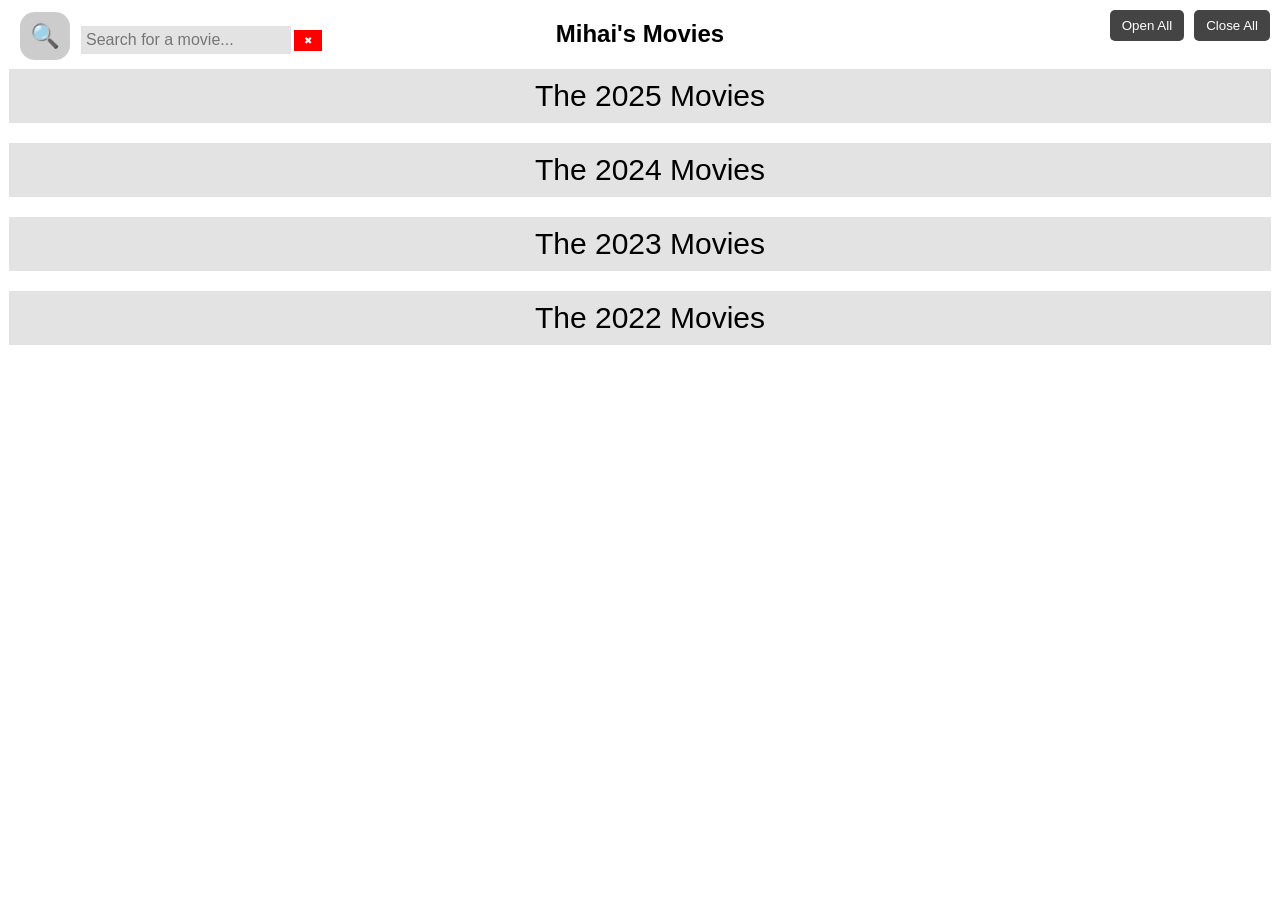
==== index.html @ 3568ea51 "Add files via upload" ====
<!DOCTYPE html>
<html lang="en">
<head>
    <meta name="viewport" content="width=device-width, initial-scale=1.0">
    <title>Mihai's Movies</title>
    <link rel="stylesheet" href="index.css">
    <script defer src="index.js"></script>
    <link rel="stylesheet" href="https://unpkg.com/aos@next/dist/aos.css"/>
</head>

<body>
    <!-- Search Button -->
    <button id="search-btn" class="search-button">🔍</button>

    <!-- Search Bar -->
    <div id="search-container" class="search-container">
        <input type="text" id="search-input" placeholder="Search for a movie...">
        <button id="close-btn">✖</button>
    </div>

    <!-- Open/Close All Buttons -->
    <div class="toggle-buttons">
        <button id="open-all">Open All</button>
        <button id="close-all">Close All</button>
    </div>

    <div class="title">
        <h2>Mihai's Movies</h2>
    </div>

    <div class="movie-list">
        <div class="movie m-25">
            <input type="checkbox" id="trigger-25"/>
            <label for="trigger-25" class="grow">The 2025 Movies</label>
            <div>
                <p>Back in Action</p>
                <p>Captain America: Brave New World</p>
                <p>Flight Risk</p>
            </div>
        </div>

        <br>

        <div class="movie m-24">
            <input type="checkbox" id="trigger-24"/>
            <label for="trigger-24" class="grow">The 2024 Movies</label>
            <div>
                <p>Arthur the King</p>
                <p>Bad Boys: Ride or Die</p>
                <p>Deadpool & Wolverine</p>
                <p>Despicable Me 4</p>
                <p>Family Pack</p>
                <p>Ghostbusters: Frozen Empire</p>
                <p>Godzilla x Kong: The New Empire</p>
                <p>IF</p>
                <p>Inside Out 2</p>
                <p>Jackpot</p>
                <p>Kung Fu Panda 4</p>
                <p>Late Night with the Devil</p>
                <p>Lift</p>
                <p>Madame Web</p>
                <p>Miraculous: London, At The Edge Of Time</p>
                <p>Red One</p>
                <p>Ricky Stanicky</p>
                <p>Sonic the Hedgehog 3</p>
                <p>The Beekeeper</p>
                <p>The Union</p>
                <p>The Wild Robot</p>
                <p>Twister</p>
                <p>Under Paris</p>
                <p>Venom: The Last Dance</p>
                <p>Uglies</p>
                <p>Love, Divided</p>
            </div>
        </div>

        <br>

        <div class="movie m-23">
            <input type="checkbox" id="trigger-23"/>
            <label for="trigger-23" class="grow">The 2023 Movies</label>
            <div>
                <p>Ant-Man and the Wasp: Quantumania</p>
                <p>Aquaman and the Lost Kingdom</p>
                <p>Blue Beetle</p>
                <p>Elemental</p>
                <p>Fast X</p>
                <p>Freelance</p>
                <p>Gran Turismo</p>
                <p>Guardians of the Galaxy Vol. 3</p>
                <p>Meg 2: The Trench</p>
                <p>Miraculous: Paris, Tales of Shadybug and Claw Noir</p>
                <p>Murder Mystery 2</p>
                <p>No Hard Feelings</p>
                <p>Operation Fortune: Ruse de Guerre</p>
                <p>Scream VI</p>
                <p>Shazam! Fury of the Gods</p>
                <p>Spider-Man: Across the Spider-Verse</p>
                <p>The Family Plan</p>
                <p>The Flash</p>
                <p>The Marvels</p>
                <p>Wonka</p>
                <p>Paradise</p>
                <p>Old Dads</p>
                <p>Family Switch</p>
            </div>
        </div>

        <br>

        <div class="movie m-22">
            <input type="checkbox" id="trigger-22"/>
            <label for="trigger-22" class="grow">The 2022 Movies</label>
            <div>
                <p>Avatar: The Way of Water</p>
                <p>Black Adam</p>
                <p>Black Panther: Wakanda Forever</p>
                <p>DC League of Super-Pets</p>
                <p>Doctor Strange in the Multiverse of Madness</p>
                <p>Ghostbusters: Afterlife</p>
                <p>Lamborghini: The Man Behind the Legend</p>
                <p>Minions: The Rise of Gru</p>
                <p>Moonfall</p>
                <p>Morbius</p>
                <p>Puss in Boots: The Last Wish</p>
                <p>Sonic the Hedgehog 2</p>
                <p>The Adam Project</p>
                <p>The Bad Guys</p>
                <p>The Batman</p>
                <p>The Menu</p>
                <p>Thor: Love and Thunder</p>
                <p>Uncharted</p>
                <p>The Gray Man</p>
                <p>Me Time</p>
            </div>
        </div>

    </div>    
</body>
</html>
---- index.css ----
/* Background */
body {
  background-image: url('2026-Aston-Martin-Vantage-Roadster-005-1080.jpg');
  background-size: cover;
  font-family: Arial, sans-serif;
}

/* Search Button */
.search-button {
  position: fixed;
  top: 12px;
  left: 20px;
  background-color: rgba(0, 0, 0, 0.2);
  color: white;
  border: none;
  padding: 10px;
  cursor: pointer;
  font-size: 24px;
  border-radius: 30%;
  transition: transform 0.2s ease-in-out;
  z-index: 1000; /* Keep it in front */
}

.search-button:hover {
  background-color: rgba(0, 0, 0, 0.9);
  transform: scale(1.1);
}

.search-button:active {
  transform: scale(0.95);
}

/* Search Bar */
.search-container {
  position: fixed;
  top: 15px;
  left: 70px;
  display: none;
  padding: 10px;
  border-radius: 5px;
  background-color: rgba(0, 0, 0, 0.0); /* Black background */
  display: flex;
  align-items: center;
  z-index: 1000; /* Ensure it stays in front */
}

.search-container input {
  padding: 5px;
  width: 200px;
  font-size: 16px;
  border: 1px solid white;
  background: rgba(0, 0, 0, 0.11);
  color: white;
  outline: none;
}

.search-container button {
  background: red;
  color: white;
  border: none;
  cursor: pointer;
  font-size: 10px;
  padding: 5px 10px;
  margin-left: 2px; /* Adds space between input and button */
  transition: transform 0.2s ease-in-out;
}

.search-container button:hover {
  background: darkred;
  transform: scale(1.1);
}

/* Open/Close All Buttons */
.toggle-buttons {
  position: fixed;
  top: 10px;   /* Move buttons to the top */
  right: 10px; /* Move buttons to the right */
  display: flex;
  gap: 10px;
  z-index: 1000; /* Keep it in front */
}

.toggle-buttons button {
  background-color: #444;
  color: white;
  border: none;
  padding: 8px 12px;
  cursor: pointer;
  border-radius: 5px;
  transition: transform 0.2s ease-in-out, background-color 0.2s;
}

.toggle-buttons button:hover {
  background-color: #666;
  transform: scale(1.1);
}

.toggle-buttons button:active {
  transform: scale(0.95);
}

/* Growth effect for labels */
label {
  transition: transform 0.2s ease-in-out;
}

label:hover {
  transform: scale(1.1);
}

label:active {
  transform: scale(0.95);
}

/* Hide movies that don’t match search */
.hidden {
  display: none;
}

/* Movie Title */
.title {
  justify-content: center;
  align-items: center;
  text-align: center;
}

/* Movie Sections */
.m-25,
.m-24,
.m-23,
.m-22 {
  border: 1px solid transparent;
}

.m-25 input,
.m-24 input,
.m-23 input,
.m-22 input {
  display: none;
}

.m-25 label,
.m-24 label,
.m-23 label,
.m-22 label {
  font-size: 30px;
  text-align: center;
  align-items: center;
  background-color: rgba(0, 0, 0, 0.11);
  display: block;
  cursor: pointer;
  padding: 10px 10px 10px 30px;
  position: relative;
  user-select: none;
  transition: background-color 0.2s ease;
}

.m-25 label:hover,
.m-24 label:hover,
.m-23 label:hover,
.m-22 label:hover {
  background-color: rgba(0, 0, 0, 0.3);
}

.m-25 div,
.m-24 div,
.m-23 div,
.m-22 div {
  font-size: 25px;
  height: 0;
  text-align: center;
  align-items: center;
  overflow: hidden;
  color: white;
  backdrop-filter: blur(3px);
  opacity: 0;
  transition: opacity 0.3s, height 0.3s ease;
}

.m-25 input:checked ~ div,
.m-24 input:checked ~ div,
.m-23 input:checked ~ div,
.m-22 input:checked ~ div {
  padding: 10px;
  opacity: 1;
  height: auto;
}

/* To avoid text selection interference */
label {
  user-select: auto;
}
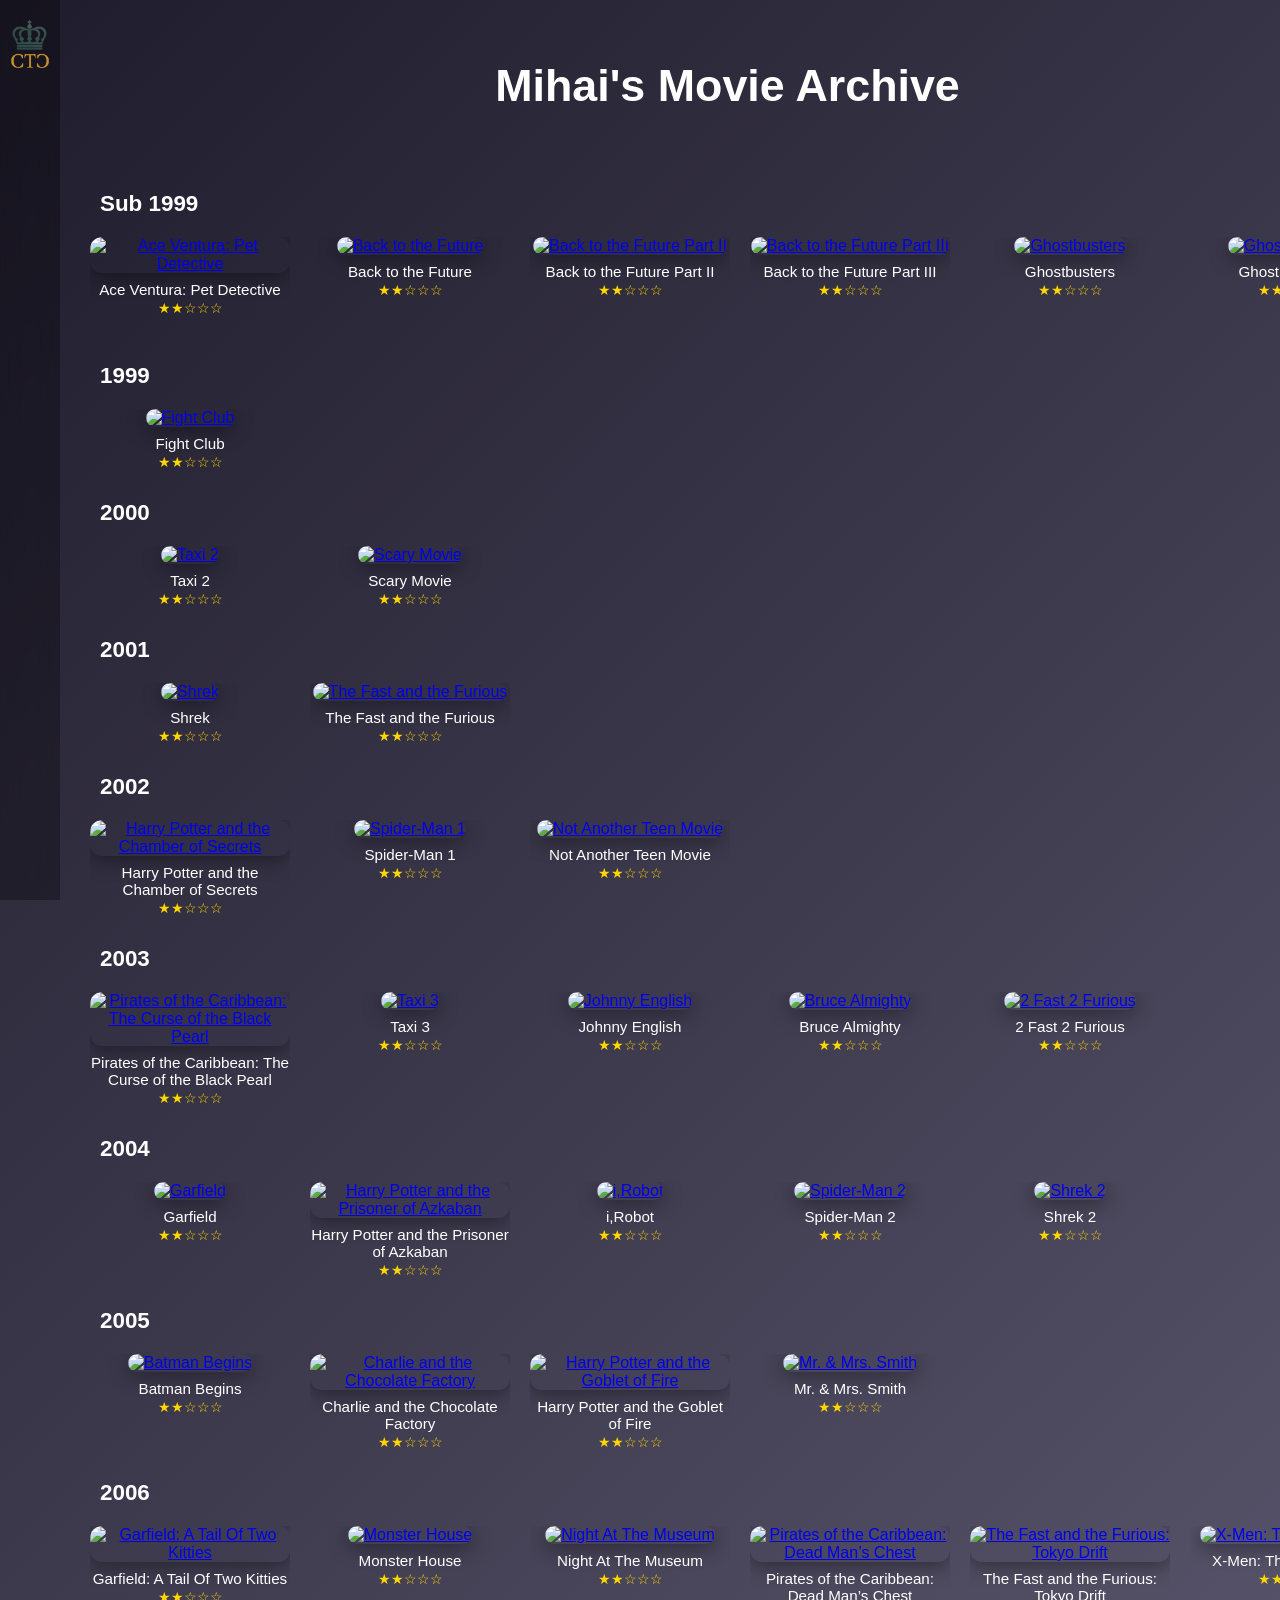
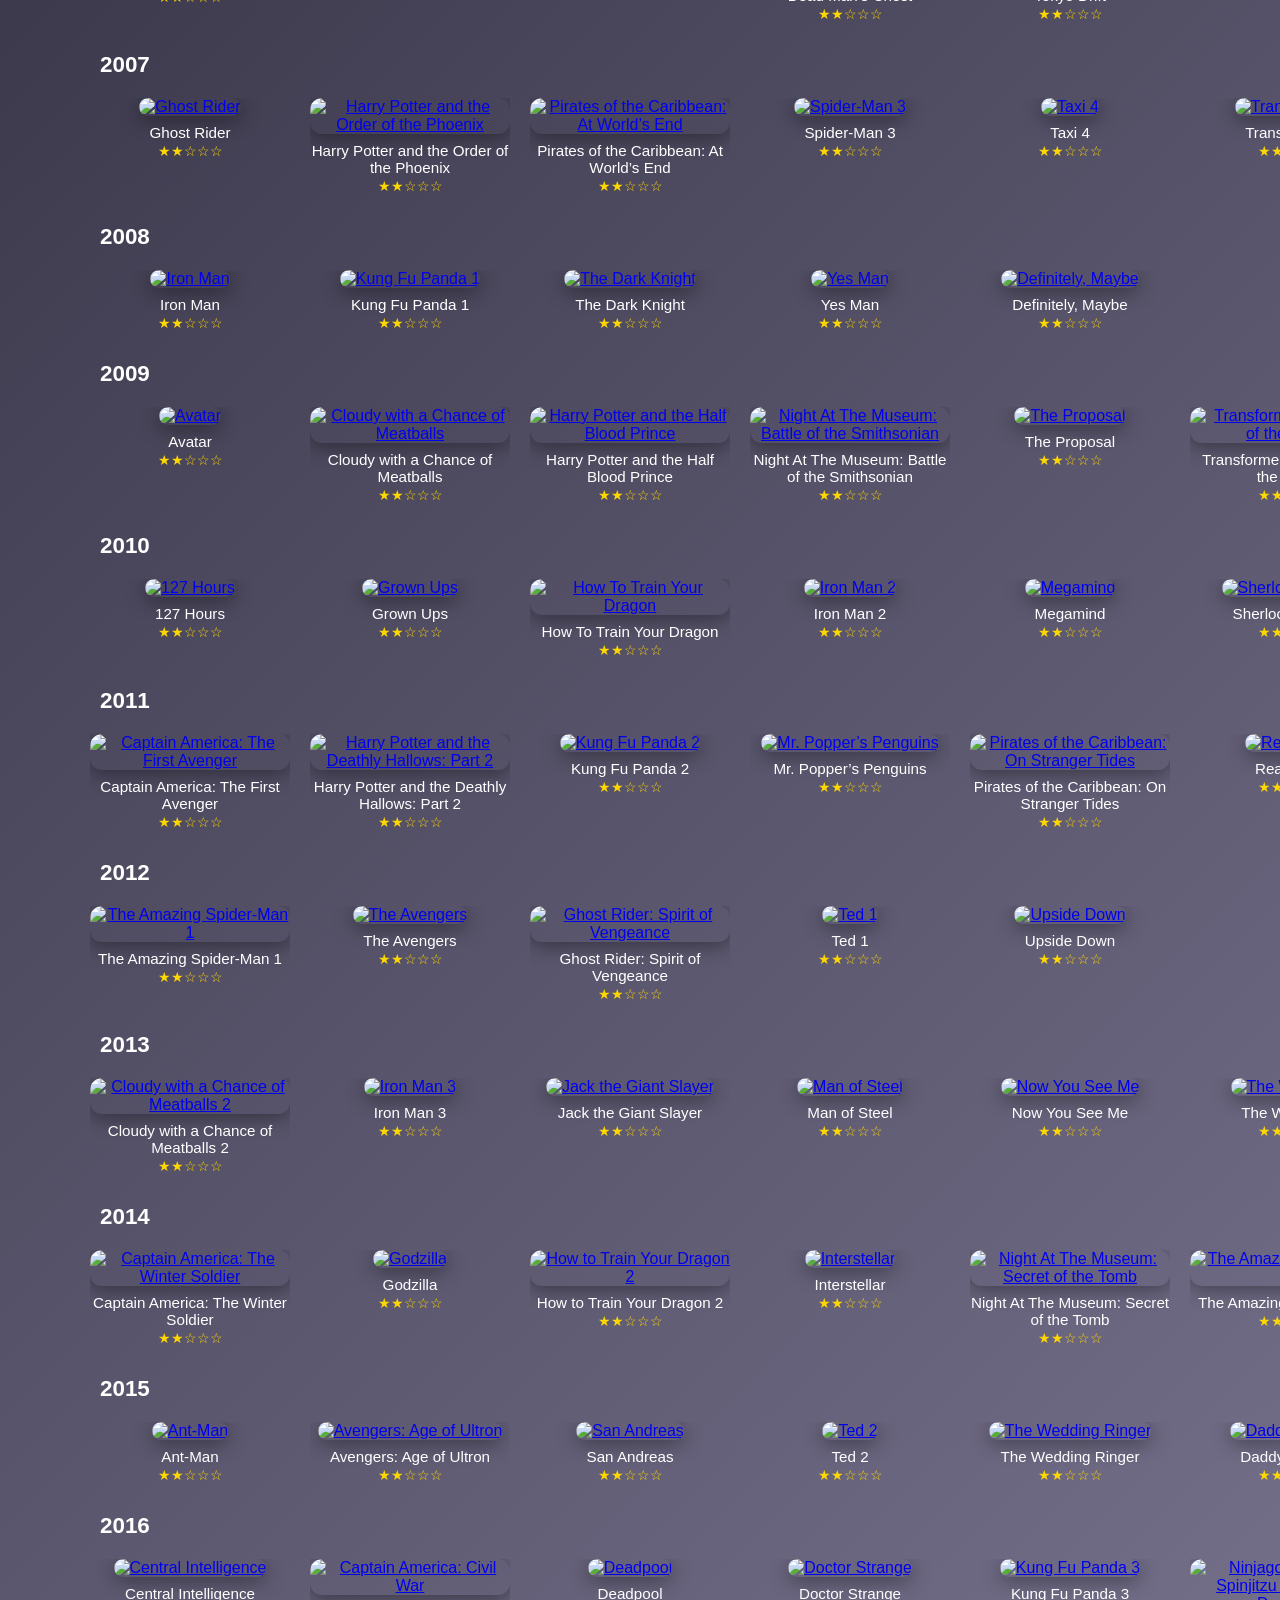
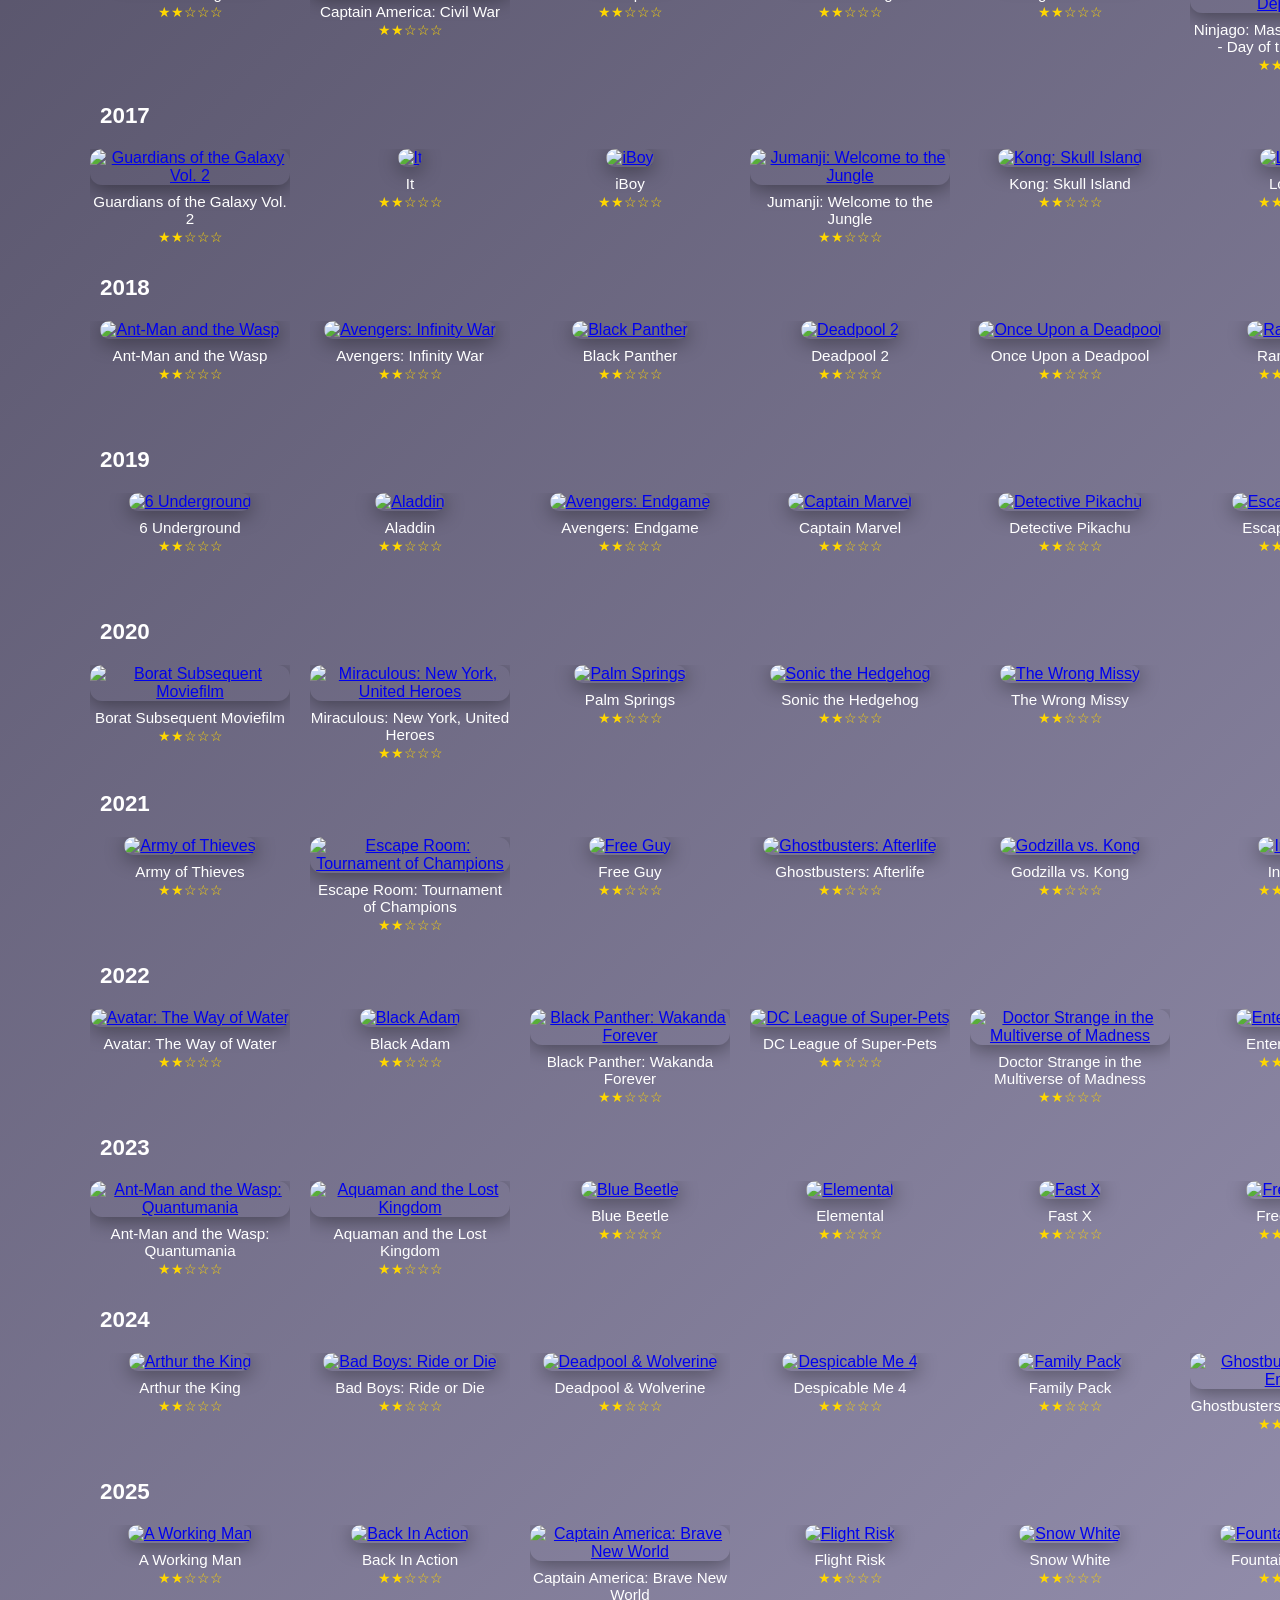
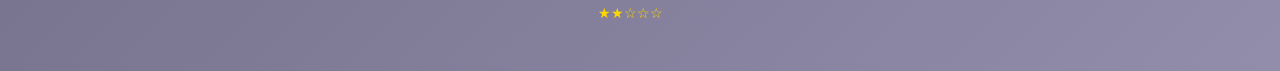
==== commit b6ac8278: "Add files via upload" ====
--- a/index.html
+++ b/index.html
@@ -1,140 +1,2279 @@
 <!DOCTYPE html>
 <html lang="en">
 <head>
-    <meta name="viewport" content="width=device-width, initial-scale=1.0">
-    <title>Mihai's Movies</title>
-    <link rel="stylesheet" href="index.css">
-    <script defer src="index.js"></script>
-    <link rel="stylesheet" href="https://unpkg.com/aos@next/dist/aos.css"/>
+  <meta charset="UTF-8" />
+  <meta name="viewport" content="width=device-width, initial-scale=1.0"/>
+  <title>Mihai's Movie Archive</title>
+
+  <!-- Styles & favicon -->
+  <link rel="stylesheet" href="index.css">
+  <link rel="icon" href="POSTERS/logo.png">
+
+  <!-- Ionicons -->
+  <script type="module" src="https://unpkg.com/ionicons@7.1.0/dist/ionicons/ionicons.esm.js"></script>
+  <script nomodule     src="https://unpkg.com/ionicons@7.1.0/dist/ionicons/ionicons.js"></script>
 </head>
-
 <body>
-    <!-- Search Button -->
-    <button id="search-btn" class="search-button">🔍</button>
-
-    <!-- Search Bar -->
-    <div id="search-container" class="search-container">
-        <input type="text" id="search-input" placeholder="Search for a movie...">
-        <button id="close-btn">✖</button>
-    </div>
-
-    <!-- Open/Close All Buttons -->
-    <div class="toggle-buttons">
-        <button id="open-all">Open All</button>
-        <button id="close-all">Close All</button>
-    </div>
-
-    <div class="title">
-        <h2>Mihai's Movies</h2>
-    </div>
-
-    <div class="movie-list">
-        <div class="movie m-25">
-            <input type="checkbox" id="trigger-25"/>
-            <label for="trigger-25" class="grow">The 2025 Movies</label>
-            <div>
-                <p>Back in Action</p>
-                <p>Captain America: Brave New World</p>
-                <p>Flight Risk</p>
-            </div>
-        </div>
-
-        <br>
-
-        <div class="movie m-24">
-            <input type="checkbox" id="trigger-24"/>
-            <label for="trigger-24" class="grow">The 2024 Movies</label>
-            <div>
-                <p>Arthur the King</p>
-                <p>Bad Boys: Ride or Die</p>
-                <p>Deadpool & Wolverine</p>
-                <p>Despicable Me 4</p>
-                <p>Family Pack</p>
-                <p>Ghostbusters: Frozen Empire</p>
-                <p>Godzilla x Kong: The New Empire</p>
-                <p>IF</p>
-                <p>Inside Out 2</p>
-                <p>Jackpot</p>
-                <p>Kung Fu Panda 4</p>
-                <p>Late Night with the Devil</p>
-                <p>Lift</p>
-                <p>Madame Web</p>
-                <p>Miraculous: London, At The Edge Of Time</p>
-                <p>Red One</p>
-                <p>Ricky Stanicky</p>
-                <p>Sonic the Hedgehog 3</p>
-                <p>The Beekeeper</p>
-                <p>The Union</p>
-                <p>The Wild Robot</p>
-                <p>Twister</p>
-                <p>Under Paris</p>
-                <p>Venom: The Last Dance</p>
-                <p>Uglies</p>
-                <p>Love, Divided</p>
-            </div>
-        </div>
-
-        <br>
-
-        <div class="movie m-23">
-            <input type="checkbox" id="trigger-23"/>
-            <label for="trigger-23" class="grow">The 2023 Movies</label>
-            <div>
-                <p>Ant-Man and the Wasp: Quantumania</p>
-                <p>Aquaman and the Lost Kingdom</p>
-                <p>Blue Beetle</p>
-                <p>Elemental</p>
-                <p>Fast X</p>
-                <p>Freelance</p>
-                <p>Gran Turismo</p>
-                <p>Guardians of the Galaxy Vol. 3</p>
-                <p>Meg 2: The Trench</p>
-                <p>Miraculous: Paris, Tales of Shadybug and Claw Noir</p>
-                <p>Murder Mystery 2</p>
-                <p>No Hard Feelings</p>
-                <p>Operation Fortune: Ruse de Guerre</p>
-                <p>Scream VI</p>
-                <p>Shazam! Fury of the Gods</p>
-                <p>Spider-Man: Across the Spider-Verse</p>
-                <p>The Family Plan</p>
-                <p>The Flash</p>
-                <p>The Marvels</p>
-                <p>Wonka</p>
-                <p>Paradise</p>
-                <p>Old Dads</p>
-                <p>Family Switch</p>
-            </div>
-        </div>
-
-        <br>
-
-        <div class="movie m-22">
-            <input type="checkbox" id="trigger-22"/>
-            <label for="trigger-22" class="grow">The 2022 Movies</label>
-            <div>
-                <p>Avatar: The Way of Water</p>
-                <p>Black Adam</p>
-                <p>Black Panther: Wakanda Forever</p>
-                <p>DC League of Super-Pets</p>
-                <p>Doctor Strange in the Multiverse of Madness</p>
-                <p>Ghostbusters: Afterlife</p>
-                <p>Lamborghini: The Man Behind the Legend</p>
-                <p>Minions: The Rise of Gru</p>
-                <p>Moonfall</p>
-                <p>Morbius</p>
-                <p>Puss in Boots: The Last Wish</p>
-                <p>Sonic the Hedgehog 2</p>
-                <p>The Adam Project</p>
-                <p>The Bad Guys</p>
-                <p>The Batman</p>
-                <p>The Menu</p>
-                <p>Thor: Love and Thunder</p>
-                <p>Uncharted</p>
-                <p>The Gray Man</p>
-                <p>Me Time</p>
-            </div>
-        </div>
-
-    </div>    
+
+  <!-- ===== FIXED SIDEBAR ===== -->
+  <div class="sidebar">
+    <img class="logo" src="CTC-logo.png" alt="Home" onclick="goHome()">
+
+    <ion-icon class="search-icon"
+              name="search-outline"></ion-icon>
+
+    <!-- pushes theme-toggle to bottom -->
+    <div class="sidebar-spacer"></div>
+
+    <ion-icon class="theme-toggle"
+              name="sunny-outline"   
+              onclick="toggleTheme()"></ion-icon>
+  </div>
+
+  <!-- ===== SEARCH (fixed beside sidebar) ===== -->
+  <div id="searchWrapper">
+    <input id="searchBar"
+           type="text"
+           placeholder="Search a movie…"
+           autocomplete="off">
+  </div>
+
+  <!-- ===== MAIN CONTENT ===== -->
+  <div class="container">
+
+    <h1>Mihai's Movie Archive</h1>
+
+    <!-- search results header & row are injected by JS -->
+
+        <!-- === Before 1999 === -->
+    <section class="year-row">
+        <h2>Sub 1999</h2>
+            <div class="movie-scroll">
+                <div class="movie-card" data-rating="2">
+                    <a href="MOVIES/AceVenturaPetDetective.html">
+                        <img class="poster" src="POSTERS/Ace Ventura Pet Detective.JPG" alt="Ace Ventura: Pet Detective">
+                    </a>
+                    <p class="movie-title">Ace Ventura: Pet Detective</p>
+                </div>
+
+                 <div class="movie-card" data-rating="2">
+                    <a href="MOVIES/Back to the Future.html">
+                        <img class="poster" src="POSTERS/Back to the Future.JPG" alt="Back to the Future">
+                    </a>
+                    <p class="movie-title">Back to the Future</p>
+                </div>
+
+                <div class="movie-card" data-rating="2">
+                    <a href="MOVIES/Back to the Future Part II.html">
+                        <img class="poster" src="POSTERS/Back to the Future Part II.JPG" alt="Back to the Future Part II">
+                    </a>
+                    <p class="movie-title">Back to the Future Part II</p>
+                </div>
+
+                <div class="movie-card" data-rating="2">
+                    <a href="MOVIES/Back to the Future Part III.html">
+                        <img class="poster" src="POSTERS/Back to the Future Part III.JPG" alt="Back to the Future Part III">
+                    </a>
+                    <p class="movie-title">Back to the Future Part III</p>
+                </div>
+
+                <div class="movie-card" data-rating="2">
+                    <a href="MOVIES/Ghostbusters.html">
+                        <img class="poster" src="POSTERS/Ghostbusters.JPG" alt="Ghostbusters">
+                    </a>
+                    <p class="movie-title">Ghostbusters</p>
+                </div>
+
+                <div class="movie-card" data-rating="2">
+                    <a href="MOVIES/Ghostbusters II.html">
+                        <img class="poster" src="POSTERS/Ghostbusters II.JPG" alt="Ghostbusters II">
+                    </a>
+                    <p class="movie-title">Ghostbusters II</p>
+                </div>
+
+                <div class="movie-card" data-rating="2">
+                    <a href="MOVIES/Home Alone.html">
+                        <img class="poster" src="POSTERS/Home Alone.JPG" alt="Home Alone">
+                    </a>
+                    <p class="movie-title">Home Alone</p>
+                </div>
+
+                <div class="movie-card" data-rating="2">
+                    <a href="MOVIES/Home Alone 2: Lost in New York.html">
+                        <img class="poster" src="POSTERS/Home Alone 2 Lost in New York.JPG" alt="Home Alone 2: Lost in New York">
+                    </a>
+                    <p class="movie-title">Home Alone 2: Lost in New York</p>
+                </div>
+
+                <div class="movie-card" data-rating="2">
+                    <a href="MOVIES/Independence Day.html">
+                        <img class="poster" src="POSTERS/Independence Day.JPG" alt="Independence Day">
+                    </a>
+                    <p class="movie-title">Independence Day</p>
+                </div>
+
+                <div class="movie-card" data-rating="2">
+                    <a href="MOVIES/Liar Liar.html">
+                        <img class="poster" src="POSTERS/Liar Liar.JPG" alt="Liar Liar">
+                    </a>
+                    <p class="movie-title">Liar Liar</p>
+                </div>
+
+                <div class="movie-card" data-rating="2">
+                    <a href="MOVIES/Men In Black.html">
+                        <img class="poster" src="POSTERS/Men In Black.JPG" alt="Men In Black">
+                    </a>
+                    <p class="movie-title">Men In Black</p>
+                </div>
+
+                <div class="movie-card" data-rating="2">
+                    <a href="MOVIES/Men In Black II.html">
+                        <img class="poster" src="POSTERS/Men In Black II.JPG" alt="Men In Black II">
+                    </a>
+                    <p class="movie-title">Men In Black II</p>
+                </div>
+
+                <div class="movie-card" data-rating="2">
+                    <a href="MOVIES/Taxi.html">
+                        <img class="poster" src="POSTERS/Taxi.JPG" alt="Taxi">
+                    </a>
+                    <p class="movie-title">Taxi</p>
+                </div>
+
+                <div class="movie-card" data-rating="2">
+                    <a href="MOVIES/The Terminator.html">
+                        <img class="poster" src="POSTERS/Terminator.JPG" alt="The Terminator">
+                    </a>
+                    <p class="movie-title">The Terminator</p>
+                </div>
+
+                <div class="movie-card" data-rating="2">
+                    <a href="MOVIES/Terminator 2: Judgment Day.html">
+                        <img class="poster" src="POSTERS/Terminator 2 Judgment Day.JPG" alt="Terminator 2: Judgment Day">
+                    </a>
+                    <p class="movie-title">Terminator 2: Judgment Day</p>
+                </div>
+
+                <div class="movie-card" data-rating="2">
+                    <a href="MOVIES/Titanic.html">
+                        <img class="poster" src="POSTERS/Titanic.JPG" alt="Titanic">
+                    </a>
+                    <p class="movie-title">Titanic</p>
+                </div>
+
+                <div class="movie-card" data-rating="2">
+                    <a href="MOVIES/Groundhog Day.html">
+                        <img class="poster" src="POSTERS/Groundhog Day.JPG" alt="Groundhog Day">
+                    </a>
+                    <p class="movie-title">Groundhog Day</p>
+                </div>
+
+                <div class="movie-card" data-rating="2">
+                    <a href="MOVIES/Good Will Hunting.html">
+                        <img class="poster" src="POSTERS/Good Will Hunting.JPG" alt="Good Will Hunting">
+                    </a>
+                    <p class="movie-title">Good Will Hunting</p>
+                </div>
+
+                <div class="movie-card" data-rating="2">
+                    <a href="MOVIES/A Night at the Roxbury.html">
+                        <img class="poster" src="POSTERS/A Night at the Roxbury.JPG" alt="A Night at the Roxbury">
+                    </a>
+                    <p class="movie-title">A Night at the Roxbury</p>
+                </div>
+            </div>
+    </section>
+
+    <!-- === 1999 === -->
+    <section class="year-row">
+        <h2>1999</h2>
+            <div class="movie-scroll">
+                <div class="movie-card" data-rating="2">
+                    <a href="MOVIES/nowyouseeme2.html">
+                        <img class="poster" src="POSTERS/Fight Club.JPG" alt="Fight Club">
+                    </a>
+                    <p class="movie-title">Fight Club</p>
+                </div>
+            </div>
+    </section>
+
+    <!-- === 2000 === -->
+    <section class="year-row">
+        <h2>2000</h2>
+            <div class="movie-scroll">
+                <div class="movie-card" data-rating="2">
+                    <a href="MOVIES/nowyouseeme2.html">
+                        <img class="poster" src="POSTERS/Taxi 2.JPG" alt="Taxi 2">
+                    </a>
+                    <p class="movie-title">Taxi 2</p>
+                </div>
+
+                <div class="movie-card" data-rating="2">
+                    <a href="MOVIES/nowyouseeme2.html">
+                        <img class="poster" src="POSTERS/Scary Movie.JPG" alt="Scary Movie">
+                    </a>
+                    <p class="movie-title">Scary Movie</p>
+                </div>
+            </div>
+    </section>
+
+    <!-- === 2001 === -->
+    <section class="year-row">
+        <h2>2001</h2>
+            <div class="movie-scroll">
+                <div class="movie-card" data-rating="2">
+                    <a href="MOVIES/nowyouseeme2.html">
+                        <img class="poster" src="POSTERS/Shrek.JPG" alt="Shrek">
+                    </a>
+                    <p class="movie-title">Shrek</p>
+                </div>
+
+                <div class="movie-card" data-rating="2">
+                    <a href="MOVIES/nowyouseeme2.html">
+                        <img class="poster" src="POSTERS/The Fast and the Furious.JPG" alt="The Fast and the Furious">
+                    </a>
+                    <p class="movie-title">The Fast and the Furious</p>
+                </div>
+            </div>
+    </section>
+
+    <!-- === 2002 === -->
+    <section class="year-row">
+        <h2>2002</h2>
+            <div class="movie-scroll">
+                <div class="movie-card" data-rating="2">
+                    <a href="MOVIES/nowyouseeme2.html">
+                        <img class="poster" src="POSTERS/Harry Potter and the Chamber of Secrets.JPG" alt="Harry Potter and the Chamber of Secrets">
+                    </a>
+                    <p class="movie-title">Harry Potter and the Chamber of Secrets</p>
+                </div>
+
+                <div class="movie-card" data-rating="2">
+                    <a href="MOVIES/nowyouseeme2.html">
+                        <img class="poster" src="POSTERS/Spider-Man 1.JPG" alt="Spider-Man 1">
+                    </a>
+                    <p class="movie-title">Spider-Man 1</p>
+                </div>
+
+                <div class="movie-card" data-rating="2">
+                    <a href="MOVIES/nowyouseeme2.html">
+                        <img class="poster" src="POSTERS/Not Another Teen Movie.JPG" alt="Not Another Teen Movie">
+                    </a>
+                    <p class="movie-title">Not Another Teen Movie</p>
+                </div>
+            </div>
+    </section>
+
+    <!-- === 2003 === -->
+    <section class="year-row">
+        <h2>2003</h2>
+            <div class="movie-scroll">
+                <div class="movie-card" data-rating="2">
+                    <a href="MOVIES/nowyouseeme2.html">
+                        <img class="poster" src="POSTERS/Pirates of the Caribbean The Curse of the Black Pearl.JPG" alt="Pirates of the Caribbean: The Curse of the Black Pearl">
+                    </a>
+                    <p class="movie-title">Pirates of the Caribbean: The Curse of the Black Pearl</p>
+                </div>
+
+                <div class="movie-card" data-rating="2">
+                    <a href="MOVIES/nowyouseeme2.html">
+                        <img class="poster" src="POSTERS/Taxi 3.JPG" alt="Taxi 3">
+                    </a>
+                    <p class="movie-title">Taxi 3</p>
+                </div>
+
+                <div class="movie-card" data-rating="2">
+                    <a href="MOVIES/nowyouseeme2.html">
+                        <img class="poster" src="POSTERS/Johnny English.JPG" alt="Johnny English">
+                    </a>
+                    <p class="movie-title">Johnny English</p>
+                </div>
+
+                <div class="movie-card" data-rating="2">
+                    <a href="MOVIES/nowyouseeme2.html">
+                        <img class="poster" src="POSTERS/Bruce Almighty.JPG" alt="Bruce Almighty">
+                    </a>
+                    <p class="movie-title">Bruce Almighty</p>
+                </div>
+
+                <div class="movie-card" data-rating="2">
+                    <a href="MOVIES/nowyouseeme2.html">
+                        <img class="poster" src="POSTERS/2 Fast 2 Furious.JPG" alt="2 Fast 2 Furious">
+                    </a>
+                    <p class="movie-title">2 Fast 2 Furious</p>
+                </div>
+            </div>
+    </section>
+
+    <!-- === 2004 === -->
+    <section class="year-row">
+        <h2>2004</h2>
+            <div class="movie-scroll">
+                <div class="movie-card" data-rating="2">
+                    <a href="MOVIES/nowyouseeme2.html">
+                        <img class="poster" src="POSTERS/Garfield.JPG" alt="Garfield">
+                    </a>
+                    <p class="movie-title">Garfield</p>
+                </div>
+
+                <div class="movie-card" data-rating="2">
+                    <a href="MOVIES/nowyouseeme2.html">
+                        <img class="poster" src="POSTERS/Harry Potter and the Prisoner of Azkaban.JPG" alt="Harry Potter and the Prisoner of Azkaban">
+                    </a>
+                    <p class="movie-title">Harry Potter and the Prisoner of Azkaban</p>
+                </div>
+
+                <div class="movie-card" data-rating="2">
+                    <a href="MOVIES/nowyouseeme2.html">
+                        <img class="poster" src="POSTERS/i,Robot.JPG" alt="i,Robot">
+                    </a>
+                    <p class="movie-title">i,Robot</p>
+                </div>
+
+                <div class="movie-card" data-rating="2">
+                    <a href="MOVIES/nowyouseeme2.html">
+                        <img class="poster" src="POSTERS/Spider-Man 2.JPG" alt="Spider-Man 2">
+                    </a>
+                    <p class="movie-title">Spider-Man 2</p>
+                </div>
+
+                <div class="movie-card" data-rating="2">
+                    <a href="MOVIES/nowyouseeme2.html">
+                        <img class="poster" src="POSTERS/Shrek 2.JPG" alt="Shrek 2">
+                    </a>
+                    <p class="movie-title">Shrek 2</p>
+                </div>
+            </div>
+    </section>
+
+    <!-- === 2005 === -->
+    <section class="year-row">
+        <h2>2005</h2>
+            <div class="movie-scroll">
+                <div class="movie-card" data-rating="2">
+                    <a href="MOVIES/nowyouseeme2.html">
+                        <img class="poster" src="POSTERS/Batman Begins.JPG" alt="Batman Begins">
+                    </a>
+                    <p class="movie-title">Batman Begins</p>
+                </div>
+
+                <div class="movie-card" data-rating="2">
+                    <a href="MOVIES/nowyouseeme2.html">
+                        <img class="poster" src="POSTERS/Charlie and the Chocolate Factory.JPG" alt="Charlie and the Chocolate Factory">
+                    </a>
+                    <p class="movie-title">Charlie and the Chocolate Factory</p>
+                </div>
+
+                <div class="movie-card" data-rating="2">
+                    <a href="MOVIES/nowyouseeme2.html">
+                        <img class="poster" src="POSTERS/Harry Potter and the Goblet of Fire.JPG" alt="Harry Potter and the Goblet of Fire">
+                    </a>
+                    <p class="movie-title">Harry Potter and the Goblet of Fire</p>
+                </div>
+
+                <div class="movie-card" data-rating="2">
+                    <a href="MOVIES/nowyouseeme2.html">
+                        <img class="poster" src="POSTERS/Mr. & Mrs. Smith.JPG" alt="Mr. & Mrs. Smith">
+                    </a>
+                    <p class="movie-title">Mr. & Mrs. Smith</p>
+                </div>
+            </div>
+    </section>
+
+    <!-- === 2006 === -->
+    <section class="year-row">
+        <h2>2006</h2>
+            <div class="movie-scroll">
+                <div class="movie-card" data-rating="2">
+                    <a href="MOVIES/nowyouseeme2.html">
+                        <img class="poster" src="POSTERS/Garfield A Tail Of Two Kitties.JPG" alt="Garfield: A Tail Of Two Kitties">
+                    </a>
+                    <p class="movie-title">Garfield: A Tail Of Two Kitties</p>
+                </div>
+                
+                <div class="movie-card" data-rating="2">
+                    <a href="MOVIES/nowyouseeme2.html">
+                        <img class="poster" src="POSTERS/Monster House.JPG" alt="Monster House">
+                    </a>
+                    <p class="movie-title">Monster House</p>
+                </div>
+                                
+                <div class="movie-card" data-rating="2">
+                    <a href="MOVIES/nowyouseeme2.html">
+                        <img class="poster" src="POSTERS/Night At The Museum.JPG" alt="Night At The Museum">
+                    </a>
+                    <p class="movie-title">Night At The Museum</p>
+                </div>
+                                
+                <div class="movie-card" data-rating="2">
+                    <a href="MOVIES/nowyouseeme2.html">
+                        <img class="poster" src="POSTERS/Pirates of the Caribbean Dead Man’s Chest.JPG" alt="Pirates of the Caribbean: Dead Man’s Chest">
+                    </a>
+                    <p class="movie-title">Pirates of the Caribbean: Dead Man’s Chest</p>
+                </div>
+                                
+                <div class="movie-card" data-rating="2">
+                    <a href="MOVIES/nowyouseeme2.html">
+                        <img class="poster" src="POSTERS/The Fast and the Furious Tokyo Drift.JPG" alt="The Fast and the Furious: Tokyo Drift">
+                    </a>
+                    <p class="movie-title">The Fast and the Furious: Tokyo Drift</p>
+                </div>
+                                
+                <div class="movie-card" data-rating="2">
+                    <a href="MOVIES/nowyouseeme2.html">
+                        <img class="poster" src="POSTERS/X-Men The Last Stand.JPG" alt="X-Men: The Last Stand">
+                    </a>
+                    <p class="movie-title">X-Men: The Last Stand</p>
+                </div>
+            </div>
+    </section>
+
+    <!-- === 2007 === -->
+    <section class="year-row">
+        <h2>2007</h2>
+            <div class="movie-scroll">
+                <div class="movie-card" data-rating="2">
+                    <a href="MOVIES/nowyouseeme2.html">
+                        <img class="poster" src="POSTERS/Ghost Rider.WEBP" alt="Ghost Rider">
+                    </a>
+                    <p class="movie-title">Ghost Rider</p>
+                </div>
+                                
+                <div class="movie-card" data-rating="2">
+                    <a href="MOVIES/nowyouseeme2.html">
+                        <img class="poster" src="POSTERS/Harry Potter and the Order of the Phoenix.JPG" alt="Harry Potter and the Order of the Phoenix">
+                    </a>
+                    <p class="movie-title">Harry Potter and the Order of the Phoenix</p>
+                </div>
+                                                
+                <div class="movie-card" data-rating="2">
+                    <a href="MOVIES/nowyouseeme2.html">
+                        <img class="poster" src="POSTERS/Pirates of the Caribbean At World’s End.JPG" alt="Pirates of the Caribbean: At World’s End">
+                    </a>
+                    <p class="movie-title">Pirates of the Caribbean: At World’s End</p>
+                </div>
+                                                
+                <div class="movie-card" data-rating="2">
+                    <a href="MOVIES/nowyouseeme2.html">
+                        <img class="poster" src="POSTERS/Spider-Man 3.JPG" alt="Spider-Man 3">
+                    </a>
+                    <p class="movie-title">Spider-Man 3</p>
+                </div>
+                                                
+                <div class="movie-card" data-rating="2">
+                    <a href="MOVIES/nowyouseeme2.html">
+                        <img class="poster" src="POSTERS/Taxi 4.JPG" alt="Taxi 4">
+                    </a>
+                    <p class="movie-title">Taxi 4</p>
+                </div>
+                                                
+                <div class="movie-card" data-rating="2">
+                    <a href="MOVIES/nowyouseeme2.html">
+                        <img class="poster" src="POSTERS/Transformers.JPG" alt="Transformers">
+                    </a>
+                    <p class="movie-title">Transformers</p>
+                </div>
+                                                
+                <div class="movie-card" data-rating="2">
+                    <a href="MOVIES/nowyouseeme2.html">
+                        <img class="poster" src="POSTERS/Shrek The Third.JPG" alt="Shrek The Third">
+                    </a>
+                    <p class="movie-title">Shrek The Third</p>
+                </div>
+                                                                
+                <div class="movie-card" data-rating="2">
+                    <a href="MOVIES/nowyouseeme2.html">
+                        <img class="poster" src="POSTERS/Evan Almighty.JPG" alt="Evan Almighty">
+                    </a>
+                    <p class="movie-title">Evan Almighty</p>
+                </div>
+            </div>
+    </section>
+
+    <!-- === 2008 === -->
+    <section class="year-row">
+        <h2>2008</h2>
+            <div class="movie-scroll">
+                <div class="movie-card" data-rating="2">
+                    <a href="MOVIES/nowyouseeme2.html">
+                        <img class="poster" src="POSTERS/Iron Man.JPG" alt="Iron Man">
+                    </a>
+                    <p class="movie-title">Iron Man</p>
+                </div>
+                                
+                <div class="movie-card" data-rating="2">
+                    <a href="MOVIES/nowyouseeme2.html">
+                        <img class="poster" src="POSTERS/Kung Fu Panda 1.JPG" alt="Kung Fu Panda 1">
+                    </a>
+                    <p class="movie-title">Kung Fu Panda 1</p>
+                </div>
+                                                
+                <div class="movie-card" data-rating="2">
+                    <a href="MOVIES/nowyouseeme2.html">
+                        <img class="poster" src="POSTERS/The Dark Knight.JPG" alt="The Dark Knight">
+                    </a>
+                    <p class="movie-title">The Dark Knight</p>
+                </div>
+                                                
+                <div class="movie-card" data-rating="2">
+                    <a href="MOVIES/nowyouseeme2.html">
+                        <img class="poster" src="POSTERS/Yes Man.JPG" alt="Yes Man">
+                    </a>
+                    <p class="movie-title">Yes Man</p>
+                </div>
+                                                
+                <div class="movie-card" data-rating="2">
+                    <a href="MOVIES/nowyouseeme2.html">
+                        <img class="poster" src="POSTERS/Definitely, Maybe.JPG" alt="Definitely, Maybe">
+                    </a>
+                    <p class="movie-title">Definitely, Maybe</p>
+                </div>
+            </div>
+    </section>
+
+    <!-- === 2009 === -->
+    <section class="year-row">
+        <h2>2009</h2>
+            <div class="movie-scroll">
+                <div class="movie-card" data-rating="2">
+                    <a href="MOVIES/nowyouseeme2.html">
+                        <img class="poster" src="POSTERS/Avatar.JPG" alt="Avatar">
+                    </a>
+                    <p class="movie-title">Avatar</p>
+                </div>
+                                
+                <div class="movie-card" data-rating="2">
+                    <a href="MOVIES/nowyouseeme2.html">
+                        <img class="poster" src="POSTERS/Cloudy with a Chance of Meatballs.JPG" alt="Cloudy with a Chance of Meatballs">
+                    </a>
+                    <p class="movie-title">Cloudy with a Chance of Meatballs</p>
+                </div>
+                                                
+                <div class="movie-card" data-rating="2">
+                    <a href="MOVIES/nowyouseeme2.html">
+                        <img class="poster" src="POSTERS/Harry Potter and the Half Blood Prince.JPG" alt="Harry Potter and the Half Blood Prince">
+                    </a>
+                    <p class="movie-title">Harry Potter and the Half Blood Prince</p>
+                </div>
+                                                
+                <div class="movie-card" data-rating="2">
+                    <a href="MOVIES/nowyouseeme2.html">
+                        <img class="poster" src="POSTERS/Night At The Museum Battle of the Smithsonian.JPG" alt="Night At The Museum: Battle of the Smithsonian">
+                    </a>
+                    <p class="movie-title">Night At The Museum: Battle of the Smithsonian</p>
+                </div>
+                                                
+                <div class="movie-card" data-rating="2">
+                    <a href="MOVIES/nowyouseeme2.html">
+                        <img class="poster" src="POSTERS/The Proposal.JPG" alt="The Proposal">
+                    </a>
+                    <p class="movie-title">The Proposal</p>
+                </div>
+                                                
+                <div class="movie-card" data-rating="2">
+                    <a href="MOVIES/nowyouseeme2.html">
+                        <img class="poster" src="POSTERS/Transformers Revenge of the Fallen.JPG" alt="Transformers: Revenge of the Fallen">
+                    </a>
+                    <p class="movie-title">Transformers: Revenge of the Fallen</p>
+                </div>
+                                                
+                <div class="movie-card" data-rating="2">
+                    <a href="MOVIES/nowyouseeme2.html">
+                        <img class="poster" src="POSTERS/X-Men Origins Wolverine.JPG" alt="X-Men Origins Wolverine">
+                    </a>
+                    <p class="movie-title">X-Men Origins Wolverine</p>
+                </div>
+                                                
+                <div class="movie-card" data-rating="2">
+                    <a href="MOVIES/nowyouseeme2.html">
+                        <img class="poster" src="POSTERS/The Hangover.WEBP" alt="The Hangover">
+                    </a>
+                    <p class="movie-title">The Hangover</p>
+                </div>
+                                                
+                <div class="movie-card" data-rating="2">
+                    <a href="MOVIES/nowyouseeme2.html">
+                        <img class="poster" src="POSTERS/Fast & Furious.JPG" alt="Fast & Furious">
+                    </a>
+                    <p class="movie-title">Fast & Furious</p>
+                </div>
+            </div>
+    </section>
+
+    <!-- === 2010 === -->
+    <section class="year-row">
+        <h2>2010</h2>
+            <div class="movie-scroll">
+                <div class="movie-card" data-rating="2">
+                    <a href="MOVIES/nowyouseeme2.html">
+                        <img class="poster" src="POSTERS/127 Hours.JPG" alt="127 Hours">
+                    </a>
+                    <p class="movie-title">127 Hours</p>
+                </div>
+                                                
+                <div class="movie-card" data-rating="2">
+                    <a href="MOVIES/nowyouseeme2.html">
+                        <img class="poster" src="POSTERS/grown ups .jpg" alt="Grown Ups">
+                    </a>
+                    <p class="movie-title">Grown Ups</p>
+                </div>
+                                                                
+                <div class="movie-card" data-rating="2">
+                    <a href="MOVIES/nowyouseeme2.html">
+                        <img class="poster" src="POSTERS/How To Train Your Dragon.JPG" alt="How To Train Your Dragon">
+                    </a>
+                    <p class="movie-title">How To Train Your Dragon</p>
+                </div>
+                                                                
+                <div class="movie-card" data-rating="2">
+                    <a href="MOVIES/nowyouseeme2.html">
+                        <img class="poster" src="POSTERS/Iron Man 2.JPG" alt="Iron Man 2">
+                    </a>
+                    <p class="movie-title">Iron Man 2</p>
+                </div>
+                                                                
+                <div class="movie-card" data-rating="2">
+                    <a href="MOVIES/nowyouseeme2.html">
+                        <img class="poster" src="POSTERS/Megamind.JPG" alt="Megamind">
+                    </a>
+                    <p class="movie-title">Megamind</p>
+                </div>
+                                                                
+                <div class="movie-card" data-rating="2">
+                    <a href="MOVIES/nowyouseeme2.html">
+                        <img class="poster" src="POSTERS/Sherlock Holmes.JPG" alt="Sherlock Holmes">
+                    </a>
+                    <p class="movie-title">Sherlock Holmes</p>
+                </div>
+                                                                
+                <div class="movie-card" data-rating="2">
+                    <a href="MOVIES/nowyouseeme2.html">
+                        <img class="poster" src="POSTERS/Shrek Forever After.JPG" alt="Shrek Forever After">
+                    </a>
+                    <p class="movie-title">Shrek Forever After</p>
+                </div>
+                                                                
+                <div class="movie-card" data-rating="2">
+                    <a href="MOVIES/nowyouseeme2.html">
+                        <img class="poster" src="POSTERS/The Social Network.JPG" alt="The Social Network">
+                    </a>
+                    <p class="movie-title">The Social Network</p>
+                </div>
+            </div>
+    </section>
+
+    <!-- === 2011 === -->
+    <section class="year-row">
+        <h2>2011</h2>
+            <div class="movie-scroll">
+                <div class="movie-card" data-rating="2">
+                    <a href="MOVIES/nowyouseeme2.html">
+                        <img class="poster" src="POSTERS/Captain America The First Avenger.JPG" alt="Captain America: The First Avenger">
+                    </a>
+                    <p class="movie-title">Captain America: The First Avenger</p>
+                </div>
+                                
+                <div class="movie-card" data-rating="2">
+                    <a href="MOVIES/nowyouseeme2.html">
+                        <img class="poster" src="POSTERS/Harry Potter and the Deathly Hallows Part 2.JPG" alt="Harry Potter and the Deathly Hallows: Part 2">
+                    </a>
+                    <p class="movie-title">Harry Potter and the Deathly Hallows: Part 2</p>
+                </div>
+                                                
+                <div class="movie-card" data-rating="2">
+                    <a href="MOVIES/nowyouseeme2.html">
+                        <img class="poster" src="POSTERS/Kung Fu Panda 2.JPG" alt="Kung Fu Panda 2">
+                    </a>
+                    <p class="movie-title">Kung Fu Panda 2</p>
+                </div>
+                                                
+                <div class="movie-card" data-rating="2">
+                    <a href="MOVIES/nowyouseeme2.html">
+                        <img class="poster" src="POSTERS/Mr. Popper’s Penguins.JPG" alt="Mr. Popper’s Penguins">
+                    </a>
+                    <p class="movie-title">Mr. Popper’s Penguins</p>
+                </div>
+                                                
+                <div class="movie-card" data-rating="2">
+                    <a href="MOVIES/nowyouseeme2.html">
+                        <img class="poster" src="POSTERS/Pirates of the Caribbean On Stranger Tides.JPG" alt="Pirates of the Caribbean: On Stranger Tides">
+                    </a>
+                    <p class="movie-title">Pirates of the Caribbean: On Stranger Tides</p>
+                </div>
+                                                
+                <div class="movie-card" data-rating="2">
+                    <a href="MOVIES/nowyouseeme2.html">
+                        <img class="poster" src="POSTERS/Real Steel.JPG" alt="Real Steel">
+                    </a>
+                    <p class="movie-title">Real Steel</p>
+                </div>
+                                                
+                <div class="movie-card" data-rating="2">
+                    <a href="MOVIES/nowyouseeme2.html">
+                        <img class="poster" src="POSTERS/Thor.JPG" alt="Thor">
+                    </a>
+                    <p class="movie-title">Thor</p>
+                </div>
+                                                
+                <div class="movie-card" data-rating="2">
+                    <a href="MOVIES/nowyouseeme2.html">
+                        <img class="poster" src="POSTERS/Transformers Dark of the Moon.JPG" alt="Transformers: Dark of the Moon">
+                    </a>
+                    <p class="movie-title">Transformers: Dark of the Moon</p>
+                </div>
+                                                
+                <div class="movie-card" data-rating="2">
+                    <a href="MOVIES/nowyouseeme2.html">
+                        <img class="poster" src="POSTERS/Drive.JPG" alt="Drive">
+                    </a>
+                    <p class="movie-title">Drive</p>
+                </div>
+                                                
+                <div class="movie-card" data-rating="2">
+                    <a href="MOVIES/nowyouseeme2.html">
+                        <img class="poster" src="POSTERS/Crazy, Stupid, Love.JPG" alt="Crazy, Stupid, Love">
+                    </a>
+                    <p class="movie-title">Crazy, Stupid, Love</p>
+                </div>
+                                                
+                <div class="movie-card" data-rating="2">
+                    <a href="MOVIES/nowyouseeme2.html">
+                        <img class="poster" src="POSTERS/Paul.JPG" alt="Paul">
+                    </a>
+                    <p class="movie-title">Paul</p>
+                </div>
+                                                
+                <div class="movie-card" data-rating="2">
+                    <a href="MOVIES/nowyouseeme2.html">
+                        <img class="poster" src="POSTERS/Johnny English Reborn.JPG" alt="Johnny English Reborn">
+                    </a>
+                    <p class="movie-title">Johnny English Reborn</p>
+                </div>
+                                                
+                <div class="movie-card" data-rating="2">
+                    <a href="MOVIES/nowyouseeme2.html">
+                        <img class="poster" src="POSTERS/Source Code.JPG" alt="Source Code">
+                    </a>
+                    <p class="movie-title">Source Code</p>
+                </div>
+            </div>
+    </section>
+
+    <!-- === 2012 === -->
+    <section class="year-row">
+        <h2>2012</h2>
+            <div class="movie-scroll">
+                <div class="movie-card" data-rating="2">
+                    <a href="MOVIES/nowyouseeme2.html">
+                        <img class="poster" src="POSTERS/The Amazing Spider-Man 1.JPG" alt="The Amazing Spider-Man 1">
+                    </a>
+                    <p class="movie-title">The Amazing Spider-Man 1</p>
+                </div>
+                                
+                <div class="movie-card" data-rating="2">
+                    <a href="MOVIES/nowyouseeme2.html">
+                        <img class="poster" src="POSTERS/The Avengers.JPG" alt="The Avengers">
+                    </a>
+                    <p class="movie-title">The Avengers</p>
+                </div>
+                                               
+                <div class="movie-card" data-rating="2">
+                    <a href="MOVIES/nowyouseeme2.html">
+                        <img class="poster" src="POSTERS/Ghost Rider Spirit of Vengeance.JPG" alt="Ghost Rider: Spirit of Vengeance">
+                    </a>
+                    <p class="movie-title">Ghost Rider: Spirit of Vengeance</p>
+                </div>
+                                               
+                <div class="movie-card" data-rating="2">
+                    <a href="MOVIES/nowyouseeme2.html">
+                        <img class="poster" src="POSTERS/Ted 1.JPG" alt="Ted 1">
+                    </a>
+                    <p class="movie-title">Ted 1</p>
+                </div>
+                                                               
+                <div class="movie-card" data-rating="2">
+                    <a href="MOVIES/nowyouseeme2.html">
+                        <img class="poster" src="POSTERS/Upside Down.JPG" alt="Upside Down">
+                    </a>
+                    <p class="movie-title">Upside Down</p>
+                </div>
+            </div>
+    </section>
+
+    <!-- === 2013 === -->
+    <section class="year-row">
+        <h2>2013</h2>
+            <div class="movie-scroll">
+                <div class="movie-card" data-rating="2">
+                    <a href="MOVIES/nowyouseeme2.html">
+                        <img class="poster" src="POSTERS/Cloudy with a Chance of Meatballs 2.JPG" alt="Cloudy with a Chance of Meatballs 2">
+                    </a>
+                    <p class="movie-title">Cloudy with a Chance of Meatballs 2</p>
+                </div>
+                                
+                <div class="movie-card" data-rating="2">
+                    <a href="MOVIES/nowyouseeme2.html">
+                        <img class="poster" src="POSTERS/Iron Man 3.JPG" alt="Iron Man 3">
+                    </a>
+                    <p class="movie-title">Iron Man 3</p>
+                </div>
+                                                
+                <div class="movie-card" data-rating="2">
+                    <a href="MOVIES/nowyouseeme2.html">
+                        <img class="poster" src="POSTERS/Jack the Giant Slayer.JPG" alt="Jack the Giant Slayer">
+                    </a>
+                    <p class="movie-title">Jack the Giant Slayer</p>
+                </div>
+                                                
+                <div class="movie-card" data-rating="2">
+                    <a href="MOVIES/nowyouseeme2.html">
+                        <img class="poster" src="POSTERS/Man of Steel.JPG" alt="Man of Steel">
+                    </a>
+                    <p class="movie-title">Man of Steel</p>
+                </div>
+                                                
+                <div class="movie-card" data-rating="2">
+                    <a href="MOVIES/nowyouseeme2.html">
+                        <img class="poster" src="POSTERS/Now You See Me 2.JPG" alt="Now You See Me">
+                    </a>
+                    <p class="movie-title">Now You See Me</p>
+                </div>
+                                                
+                <div class="movie-card" data-rating="2">
+                    <a href="MOVIES/nowyouseeme2.html">
+                        <img class="poster" src="POSTERS/The Wolverine.JPG" alt="The Wolverine">
+                    </a>
+                    <p class="movie-title">The Wolverine</p>
+                </div>
+                                                
+                <div class="movie-card" data-rating="2">
+                    <a href="MOVIES/nowyouseeme2.html">
+                        <img class="poster" src="POSTERS/Thor The Dark World.JPG" alt="Thor: The Dark World">
+                    </a>
+                    <p class="movie-title">Thor: The Dark World</p>
+                </div>
+                                                
+                <div class="movie-card" data-rating="2">
+                    <a href="MOVIES/nowyouseeme2.html">
+                        <img class="poster" src="POSTERS/The Wolf of Wall Street.JPG" alt="The Wolf of Wall Street">
+                    </a>
+                    <p class="movie-title">The Wolf of Wall Street</p>
+                </div>
+                                                
+                <div class="movie-card" data-rating="2">
+                    <a href="MOVIES/nowyouseeme2.html">
+                        <img class="poster" src="POSTERS/The Hangover Part III.JPG" alt="The Hangover Part III">
+                    </a>
+                    <p class="movie-title">The Hangover Part III</p>
+                </div>
+                                                
+                <div class="movie-card" data-rating="2">
+                    <a href="MOVIES/nowyouseeme2.html">
+                        <img class="poster" src="POSTERS/Grown Ups 2.JPG" alt="Grown Ups 2">
+                    </a>
+                    <p class="movie-title">Grown Ups 2</p>
+                </div>
+            </div>
+    </section>
+
+    <!-- === 2014 === -->
+    <section class="year-row">
+        <h2>2014</h2>
+            <div class="movie-scroll">                             
+                <div class="movie-card" data-rating="2">
+                    <a href="MOVIES/nowyouseeme2.html">
+                        <img class="poster" src="POSTERS/Captain America The Winter Soldier.JPG" alt="Captain America: The Winter Soldier">
+                    </a>
+                    <p class="movie-title">Captain America: The Winter Soldier</p>
+                </div>
+                                                
+                <div class="movie-card" data-rating="2">
+                    <a href="MOVIES/nowyouseeme2.html">
+                        <img class="poster" src="POSTERS/Godzilla.JPG" alt="Godzilla">
+                    </a>
+                    <p class="movie-title">Godzilla</p>
+                </div>
+                                                
+                <div class="movie-card" data-rating="2">
+                    <a href="MOVIES/nowyouseeme2.html">
+                        <img class="poster" src="POSTERS/How to Train Your Dragon 2.JPG" alt="How to Train Your Dragon 2">
+                    </a>
+                    <p class="movie-title">How to Train Your Dragon 2</p>
+                </div>
+
+                <div class="movie-card" data-rating="2">
+                    <a href="MOVIES/interstellar.html">
+                        <img class="poster" src="POSTERS/interstellar.jpg" alt="Interstellar">
+                    </a>
+                    <p class="movie-title">Interstellar</p>
+                </div>
+                                
+                <div class="movie-card" data-rating="2">
+                    <a href="MOVIES/nowyouseeme2.html">
+                        <img class="poster" src="POSTERS/Night At The Museum Secret of the Tomb.JPG" alt="Night At The Museum: Secret of the Tomb">
+                    </a>
+                    <p class="movie-title">Night At The Museum: Secret of the Tomb</p>
+                </div>
+                                                
+                <div class="movie-card" data-rating="2">
+                    <a href="MOVIES/nowyouseeme2.html">
+                        <img class="poster" src="POSTERS/Spider-Man 2.JPG" alt="The Amazing Spider-Man 2">
+                    </a>
+                    <p class="movie-title">The Amazing Spider-Man 2</p>
+                </div>
+                                                
+                <div class="movie-card" data-rating="2">
+                    <a href="MOVIES/nowyouseeme2.html">
+                        <img class="poster" src="POSTERS/Transformers Age of Extinction.JPG" alt="Transformers: Age of Extinction">
+                    </a>
+                    <p class="movie-title">Transformers: Age of Extinction</p>
+                </div>
+                                                
+                <div class="movie-card" data-rating="2">
+                    <a href="MOVIES/nowyouseeme2.html">
+                        <img class="poster" src="POSTERS/X-Men Days Of Future Past.JPG" alt="X-Men: Days Of Future Past">
+                    </a>
+                    <p class="movie-title">X-Men: Days Of Future Past</p>
+                </div>
+                                                
+                <div class="movie-card" data-rating="2">
+                    <a href="MOVIES/nowyouseeme2.html">
+                        <img class="poster" src="POSTERS/Think Like a Man Too.JPG" alt="Think Like a Man Too">
+                    </a>
+                    <p class="movie-title">Think Like a Man Too</p>
+                </div>
+                                                
+                <div class="movie-card" data-rating="2">
+                    <a href="MOVIES/nowyouseeme2.html">
+                        <img class="poster" src="POSTERS/Ride Along.JPG" alt="Ride Along">
+                    </a>
+                    <p class="movie-title">Ride Along</p>
+                </div>
+                                                
+                <div class="movie-card" data-rating="2">
+                    <a href="MOVIES/nowyouseeme2.html">
+                        <img class="poster" src="POSTERS/Blended.JPG" alt="Blended">
+                    </a>
+                    <p class="movie-title">Blended</p>
+                </div>
+                                                
+                <div class="movie-card" data-rating="2">
+                    <a href="MOVIES/nowyouseeme2.html">
+                        <img class="poster" src="POSTERS/The Interview.WEBP" alt="The Interview">
+                    </a>
+                    <p class="movie-title">The Interview</p>
+                </div>
+                                                
+                <div class="movie-card" data-rating="2">
+                    <a href="MOVIES/nowyouseeme2.html">
+                        <img class="poster" src="POSTERS/Need for Speed.JPG" alt="Need for Speed">
+                    </a>
+                    <p class="movie-title">Need for Speed</p>
+                </div>
+            </div>
+    </section>
+
+    <!-- === 2015 === -->
+    <section class="year-row">
+        <h2>2015</h2>
+            <div class="movie-scroll">
+                <div class="movie-card" data-rating="2">
+                    <a href="MOVIES/nowyouseeme2.html">
+                        <img class="poster" src="POSTERS/Ant-Man.JPG" alt="Ant-Man">
+                    </a>
+                    <p class="movie-title">Ant-Man</p>
+                </div>
+
+                <div class="movie-card" data-rating="2">
+                    <a href="MOVIES/nowyouseeme2.html">
+                        <img class="poster" src="POSTERS/Avengers Age of Ultron.JPG" alt="Avengers: Age of Ultron">
+                    </a>
+                    <p class="movie-title">Avengers: Age of Ultron</p>
+                </div>
+
+                <div class="movie-card" data-rating="2">
+                    <a href="MOVIES/nowyouseeme2.html">
+                        <img class="poster" src="POSTERS/San Andreas.JPG" alt="San Andreas">
+                    </a>
+                    <p class="movie-title">San Andreas</p>
+                </div>
+
+                <div class="movie-card" data-rating="2">
+                    <a href="MOVIES/nowyouseeme2.html">
+                        <img class="poster" src="POSTERS/Ted 2.JPG" alt="Ted 2">
+                    </a>
+                    <p class="movie-title">Ted 2</p>
+                </div>
+
+                <div class="movie-card" data-rating="2">
+                    <a href="MOVIES/nowyouseeme2.html">
+                        <img class="poster" src="POSTERS/The Wedding Ringer.JPG" alt="The Wedding Ringer">
+                    </a>
+                    <p class="movie-title">The Wedding Ringer</p>
+                </div>
+
+                <div class="movie-card" data-rating="2">
+                    <a href="MOVIES/nowyouseeme2.html">
+                        <img class="poster" src="POSTERS/Daddy’s Home.JPG" alt="Daddy’s Home">
+                    </a>
+                    <p class="movie-title">Daddy’s Home</p>
+                </div>
+
+                <div class="movie-card" data-rating="2">
+                    <a href="MOVIES/nowyouseeme2.html">
+                        <img class="poster" src="POSTERS/The Night Before.JPG" alt="The Night Before">
+                    </a>
+                    <p class="movie-title">The Night Before</p>
+                </div>
+            </div>
+    </section>
+
+    <!-- === 2016 === -->
+    <section class="year-row">
+        <h2>2016</h2>
+            <div class="movie-scroll">
+                <div class="movie-card" data-rating="2">
+                    <a href="MOVIES/nowyouseeme2.html">
+                        <img class="poster" src="POSTERS/Central Intelligence.JPG" alt="Central Intelligence">
+                    </a>
+                    <p class="movie-title">Central Intelligence</p>
+                </div>
+
+                <div class="movie-card" data-rating="2">
+                    <a href="MOVIES/nowyouseeme2.html">
+                        <img class="poster" src="POSTERS/Captain America Civil War.JPG" alt="Captain America: Civil War">
+                    </a>
+                    <p class="movie-title">Captain America: Civil War</p>
+                </div>
+
+                <div class="movie-card" data-rating="2">
+                    <a href="MOVIES/nowyouseeme2.html">
+                        <img class="poster" src="POSTERS/Deadpool.JPG" alt="Deadpool">
+                    </a>
+                    <p class="movie-title">Deadpool</p>
+                </div>
+
+                <div class="movie-card" data-rating="2">
+                    <a href="MOVIES/nowyouseeme2.html">
+                        <img class="poster" src="POSTERS/Doctor Strange.JPG" alt="Doctor Strange">
+                    </a>
+                    <p class="movie-title">Doctor Strange</p>
+                </div>
+
+                <div class="movie-card" data-rating="2">
+                    <a href="MOVIES/nowyouseeme2.html">
+                        <img class="poster" src="POSTERS/Kung Fu Panda 3.JPG" alt="Kung Fu Panda 3">
+                    </a>
+                    <p class="movie-title">Kung Fu Panda 3</p>
+                </div>
+
+                <div class="movie-card" data-rating="2">
+                    <a href="MOVIES/nowyouseeme2.html">
+                        <img class="poster" src="POSTERS/Ninjago Masters of Spinjitzu - Day of the Departed.JPG" alt="Ninjago: Masters of Spinjitzu - Day of the Departed">
+                    </a>
+                    <p class="movie-title">Ninjago: Masters of Spinjitzu - Day of the Departed</p>
+                </div>
+
+                <div class="movie-card" data-rating="2">
+                    <a href="MOVIES/nowyouseeme2.html">
+                        <img class="poster" src="POSTERS/Now You See Me 2.JPG" alt="Now You See Me 2">
+                    </a>
+                    <p class="movie-title">Now You See Me 2</p>
+                </div>
+
+                <div class="movie-card" data-rating="2">
+                    <a href="MOVIES/pass">
+                        <img class="poster" src="POSTERS/Passegers.jpg" alt="Passenger">
+                    </a>
+                    <p class="movie-title">Passenger</p>
+                </div>
+
+                <div class="movie-card" data-rating="2">
+                    <a href="MOVIES/nowyouseeme2.html">
+                        <img class="poster" src="POSTERS/X-Men Apocalypse.JPG" alt="X-Men: Apocalypse">
+                    </a>
+                    <p class="movie-title">X-Men: Apocalypse</p>
+                </div>
+
+                <div class="movie-card" data-rating="2">
+                    <a href="MOVIES/nowyouseeme2.html">
+                        <img class="poster" src="POSTERS/The Do-Over.JPG" alt="The Do-Over">
+                    </a>
+                    <p class="movie-title">The Do-Over</p>
+                </div>
+
+                <div class="movie-card" data-rating="2">
+                    <a href="MOVIES/lalaland.html">
+                        <img class="poster" src="POSTERS/lalaland.jpg" alt="La La Land">
+                    </a>
+                    <p class="movie-title">La La Land</p>
+                </div>
+
+                <div class="movie-card" data-rating="2">
+                    <a href="MOVIES/nowyouseeme2.html">
+                        <img class="poster" src="POSTERS/The Nice Guys..JPG" alt="The Nice Guys.">
+                    </a>
+                    <p class="movie-title">The Nice Guys.</p>
+                </div>
+
+                <div class="movie-card" data-rating="2">
+                    <a href="MOVIES/nowyouseeme2.html">
+                        <img class="poster" src="POSTERS/Ride Along 2.WEBP" alt="Ride Along 2">
+                    </a>
+                    <p class="movie-title">Ride Along 2</p>
+                </div>
+            </div>
+    </section>
+
+    <!-- === 2017 === -->
+    <section class="year-row">
+        <h2>2017</h2>
+            <div class="movie-scroll">
+                <div class="movie-card" data-rating="2">
+                    <a href="MOVIES/nowyouseeme2.html">
+                        <img class="poster" src="POSTERS/Guardians of the Galaxy Vol. 2.JPG" alt="Guardians of the Galaxy Vol. 2">
+                    </a>
+                    <p class="movie-title">Guardians of the Galaxy Vol. 2</p>
+                </div>
+
+                <div class="movie-card" data-rating="2">
+                    <a href="MOVIES/nowyouseeme2.html">
+                        <img class="poster" src="POSTERS/It.jpg" alt="It">
+                    </a>
+                    <p class="movie-title">It</p>
+                </div>
+
+                <div class="movie-card" data-rating="2">
+                    <a href="MOVIES/nowyouseeme2.html">
+                        <img class="poster" src="POSTERS/iBoy.JPG" alt="iBoy">
+                    </a>
+                    <p class="movie-title">iBoy</p>
+                </div>
+
+                <div class="movie-card" data-rating="2">
+                    <a href="MOVIES/nowyouseeme2.html">
+                        <img class="poster" src="POSTERS/Jumanji Welcome to the Jungle.JPG" alt="Jumanji: Welcome to the Jungle">
+                    </a>
+                    <p class="movie-title">Jumanji: Welcome to the Jungle</p>
+                </div>
+
+                <div class="movie-card" data-rating="2">
+                    <a href="MOVIES/nowyouseeme2.html">
+                        <img class="poster" src="POSTERS/Kong Skull Island.JPG" alt="Kong: Skull Island">
+                    </a>
+                    <p class="movie-title">Kong: Skull Island</p>
+                </div>
+
+                <div class="movie-card" data-rating="2">
+                    <a href="MOVIES/nowyouseeme2.html">
+                        <img class="poster" src="POSTERS/Logan.JPG" alt="Logan">
+                    </a>
+                    <p class="movie-title">Logan</p>
+                </div>
+
+                <div class="movie-card" data-rating="2">
+                    <a href="MOVIES/nowyouseeme2.html">
+                        <img class="poster" src="POSTERS/Pirates of the Caribbean Dead Men Tell No Tales.JPG" alt="Pirates of the Caribbean: Dead Men Tell No Tales">
+                    </a>
+                    <p class="movie-title">Pirates of the Caribbean: Dead Men Tell No Tales</p>
+                </div>
+
+                <div class="movie-card" data-rating="2">
+                    <a href="MOVIES/nowyouseeme2.html">
+                        <img class="poster" src="POSTERS/Spider-Man Homecoming.JPG" alt="Spider-Man: Homecoming">
+                    </a>
+                    <p class="movie-title">Spider-Man: Homecoming</p>
+                </div>
+
+                <div class="movie-card" data-rating="2">
+                    <a href="MOVIES/nowyouseeme2.html">
+                        <img class="poster" src="POSTERS/The Lego Ninjago Movie.JPG" alt="The Lego Ninjago Movie">
+                    </a>
+                    <p class="movie-title">The Lego Ninjago Movie</p>
+                </div>
+
+                <div class="movie-card" data-rating="2">
+                    <a href="MOVIES/nowyouseeme2.html">
+                        <img class="poster" src="POSTERS/The Mummy.JPG" alt="The Mummy">
+                    </a>
+                    <p class="movie-title">The Mummy</p>
+                </div>
+
+                <div class="movie-card" data-rating="2">
+                    <a href="MOVIES/nowyouseeme2.html">
+                        <img class="poster" src="POSTERS/The Upside.JPG" alt="The Upside">
+                    </a>
+                    <p class="movie-title">The Upside</p>
+                </div>
+
+                <div class="movie-card" data-rating="2">
+                    <a href="MOVIES/nowyouseeme2.html">
+                        <img class="poster" src="POSTERS/Thor Ragnarok.JPG" alt="Thor: Ragnarok">
+                    </a>
+                    <p class="movie-title">Thor: Ragnarok</p>
+                </div>
+
+                <div class="movie-card" data-rating="2">
+                    <a href="MOVIES/nowyouseeme2.html">
+                        <img class="poster" src="POSTERS/Transformers The Last Knight.JPG" alt="Transformers: The Last Knight">
+                    </a>
+                    <p class="movie-title">Transformers: The Last Knight</p>
+                </div>
+
+                <div class="movie-card" data-rating="2">
+                    <a href="MOVIES/nowyouseeme2.html">
+                        <img class="poster" src="POSTERS/Time Trap.JPG" alt="Time Trap">
+                    </a>
+                    <p class="movie-title">Time Trap</p>
+                </div>
+
+                <div class="movie-card" data-rating="2">
+                    <a href="MOVIES/nowyouseeme2.html">
+                        <img class="poster" src="POSTERS/Blade Runner 2047.JPG" alt="Blade Runner 2047">
+                    </a>
+                    <p class="movie-title">Blade Runner 2047</p>
+                </div>
+
+                <div class="movie-card" data-rating="2">
+                    <a href="MOVIES/nowyouseeme2.html">
+                        <img class="poster" src="POSTERS/Daddy’s Home 2.JPG" alt="Daddy’s Home 2">
+                    </a>
+                    <p class="movie-title">Daddy’s Home 2</p>
+                </div>
+
+                <div class="movie-card" data-rating="2">
+                    <a href="MOVIES/nowyouseeme2.html">
+                        <img class="poster" src="POSTERS/The Fate of the Furious.JPG" alt="The Fate of the Furious">
+                    </a>
+                    <p class="movie-title">The Fate of the Furious</p>
+                </div>
+            </div>
+    </section>
+
+    <!-- === 2018 === -->
+    <section class="year-row">
+        <h2>2018</h2>
+            <div class="movie-scroll">
+                <div class="movie-card" data-rating="2">
+                    <a href="MOVIES/nowyouseeme2.html">
+                        <img class="poster" src="POSTERS/Ant-Man and the Wasp.JPG" alt="Ant-Man and the Wasp">
+                    </a>
+                    <p class="movie-title">Ant-Man and the Wasp</p>
+                </div>
+
+                <div class="movie-card" data-rating="2">
+                    <a href="MOVIES/nowyouseeme2.html">
+                        <img class="poster" src="POSTERS/Avengers Infinity War.JPG" alt="Avengers: Infinity War">
+                    </a>
+                    <p class="movie-title">Avengers: Infinity War</p>
+                </div>
+
+                <div class="movie-card" data-rating="2">
+                    <a href="MOVIES/nowyouseeme2.html">
+                        <img class="poster" src="POSTERS/Black Panther.JPG" alt="Black Panther">
+                    </a>
+                    <p class="movie-title">Black Panther</p>
+                </div>
+
+                <div class="movie-card" data-rating="2">
+                    <a href="MOVIES/nowyouseeme2.html">
+                        <img class="poster" src="POSTERS/Deadpool 2.JPG" alt="Deadpool 2">
+                    </a>
+                    <p class="movie-title">Deadpool 2</p>
+                </div>
+
+                <div class="movie-card" data-rating="2">
+                    <a href="MOVIES/nowyouseeme2.html">
+                        <img class="poster" src="POSTERS/Once Upon a Deadpool.JPG" alt="Once Upon a Deadpool">
+                    </a>
+                    <p class="movie-title">Once Upon a Deadpool</p>
+                </div>
+
+                <div class="movie-card" data-rating="2">
+                    <a href="MOVIES/nowyouseeme2.html">
+                        <img class="poster" src="POSTERS/Rampage.JPG" alt="Rampage">
+                    </a>
+                    <p class="movie-title">Rampage</p>
+                </div>
+
+                <div class="movie-card" data-rating="2">
+                    <a href="MOVIES/nowyouseeme2.html">
+                        <img class="poster" src="POSTERS/Spider-Man Into the Spider-Verse.JPG" alt="Spider-Man: Into the Spider-Verse">
+                    </a>
+                    <p class="movie-title">Spider-Man: Into the Spider-Verse</p>
+                </div>
+
+                <div class="movie-card" data-rating="2">
+                    <a href="MOVIES/nowyouseeme2.html">
+                        <img class="poster" src="POSTERS/Tag.PNG" alt="Tag">
+                    </a>
+                    <p class="movie-title">Tag</p>
+                </div>
+
+                <div class="movie-card" data-rating="2">
+                    <a href="MOVIES/nowyouseeme2.html">
+                        <img class="poster" src="POSTERS/Upgrade.JPG" alt="Upgrade">
+                    </a>
+                    <p class="movie-title">Upgrade</p>
+                </div>
+
+                <div class="movie-card" data-rating="2">
+                    <a href="MOVIES/nowyouseeme2.html">
+                        <img class="poster" src="POSTERS/Venom.JPG" alt="Venom">
+                    </a>
+                    <p class="movie-title">Venom</p>
+                </div>
+
+                <div class="movie-card" data-rating="2">
+                    <a href="MOVIES/nowyouseeme2.html">
+                        <img class="poster" src="POSTERS/Mirage.JPG" alt="Mirage">
+                    </a>
+                    <p class="movie-title">Mirage</p>
+                </div>
+
+                <div class="movie-card" data-rating="2">
+                    <a href="MOVIES/nowyouseeme2.html">
+                        <img class="poster" src="POSTERS/When We First Met.JPG" alt="When We First Met">
+                    </a>
+                    <p class="movie-title">When We First Met</p>
+                </div>
+
+                <div class="movie-card" data-rating="2">
+                    <a href="MOVIES/nowyouseeme2.html">
+                        <img class="poster" src="POSTERS/The Darkest Minds.JPG" alt="The Darkest Minds">
+                    </a>
+                    <p class="movie-title">The Darkest Minds</p>
+                </div>
+
+                <div class="movie-card" data-rating="2">
+                    <a href="MOVIES/nowyouseeme2.html">
+                        <img class="poster" src="POSTERS/TAU.JPG" alt="TAU">
+                    </a>
+                    <p class="movie-title">TAU</p>
+                </div>
+
+                <div class="movie-card" data-rating="2">
+                    <a href="MOVIES/nowyouseeme2.html">
+                        <img class="poster" src="POSTERS/How It Ends.JPG" alt="How It Ends">
+                    </a>
+                    <p class="movie-title">How It Ends</p>
+                </div>
+
+                <div class="movie-card" data-rating="2">
+                    <a href="MOVIES/nowyouseeme2.html">
+                        <img class="poster" src="POSTERS/Anon.JPG" alt="Anon">
+                    </a>
+                    <p class="movie-title">Anon</p>
+                </div>
+
+                <div class="movie-card" data-rating="2">
+                    <a href="MOVIES/nowyouseeme2.html">
+                        <img class="poster" src="POSTERS/Night School.JPG" alt="Night School">
+                    </a>
+                    <p class="movie-title">Night School</p>
+                </div>
+
+                <div class="movie-card" data-rating="2">
+                    <a href="MOVIES/nowyouseeme2.html">
+                        <img class="poster" src="POSTERS/Johnny English Strikes Again.JPG" alt="Johnny English Strikes Again">
+                    </a>
+                    <p class="movie-title">Johnny English Strikes Again</p>
+                </div>
+            </div>
+    </section>
+
+    <!-- === 2019 === -->
+    <section class="year-row">
+        <h2>2019</h2>
+            <div class="movie-scroll">
+                <div class="movie-card" data-rating="2">
+                    <a href="MOVIES/nowyouseeme2.html">
+                        <img class="poster" src="POSTERS/6 Underground.JPG" alt="6 Underground">
+                    </a>
+                    <p class="movie-title">6 Underground</p>
+                </div>
+
+                <div class="movie-card" data-rating="2">
+                    <a href="MOVIES/nowyouseeme2.html">
+                        <img class="poster" src="POSTERS/Aladdin.JPG" alt="Aladdin">
+                    </a>
+                    <p class="movie-title">Aladdin</p>
+                </div>
+
+                <div class="movie-card" data-rating="2">
+                    <a href="MOVIES/nowyouseeme2.html">
+                        <img class="poster" src="POSTERS/Avengers Endgame.JPG" alt="Avengers: Endgame">
+                    </a>
+                    <p class="movie-title">Avengers: Endgame</p>
+                </div>
+
+                <div class="movie-card" data-rating="2">
+                    <a href="MOVIES/nowyouseeme2.html">
+                        <img class="poster" src="POSTERS/Captain Marvel.JPG" alt="Captain Marvel">
+                    </a>
+                    <p class="movie-title">Captain Marvel</p>
+                </div>
+
+                <div class="movie-card" data-rating="2">
+                    <a href="MOVIES/nowyouseeme2.html">
+                        <img class="poster" src="POSTERS/Detective Pikachu.JPG" alt="Detective Pikachu">
+                    </a>
+                    <p class="movie-title">Detective Pikachu</p>
+                </div>
+
+                <div class="movie-card" data-rating="2">
+                    <a href="MOVIES/nowyouseeme2.html">
+                        <img class="poster" src="POSTERS/Escape Room.JPG" alt="Escape Room">
+                    </a>
+                    <p class="movie-title">Escape Room</p>
+                </div>
+
+                <div class="movie-card" data-rating="2">
+                    <a href="MOVIES/nowyouseeme2.html">
+                        <img class="poster" src="POSTERS/Fast & Furious Presents Hobbs & Shaw.JPG" alt="Fast & Furious Presents: Hobbs & Shaw">
+                    </a>
+                    <p class="movie-title">Fast & Furious Presents: Hobbs & Shaw</p>
+                </div>
+
+                <div class="movie-card" data-rating="2">
+                    <a href="MOVIES/nowyouseeme2.html">
+                        <img class="poster" src="POSTERS/Ford vs Ferrari.JPG" alt="Ford vs Ferrari">
+                    </a>
+                    <p class="movie-title">Ford vs Ferrari</p>
+                </div>
+
+                <div class="movie-card" data-rating="2">
+                    <a href="MOVIES/nowyouseeme2.html">
+                        <img class="poster" src="POSTERS/Godzilla King of Monsters.JPG" alt="Godzilla: King of Monsters">
+                    </a>
+                    <p class="movie-title">Godzilla: King of Monsters</p>
+                </div>
+
+                <div class="movie-card" data-rating="2">
+                    <a href="MOVIES/nowyouseeme2.html">
+                        <img class="poster" src="POSTERS/How to Train Your Dragon The Hidden World.JPG" alt="How to Train Your Dragon: The Hidden World">
+                    </a>
+                    <p class="movie-title">How to Train Your Dragon: The Hidden World</p>
+                </div>
+
+                <div class="movie-card" data-rating="2">
+                    <a href="MOVIES/nowyouseeme2.html">
+                        <img class="poster" src="POSTERS/It Chapter Two.JPG" alt="It Chapter Two">
+                    </a>
+                    <p class="movie-title">It Chapter Two</p>
+                </div>
+
+                <div class="movie-card" data-rating="2">
+                    <a href="MOVIES/nowyouseeme2.html">
+                        <img class="poster" src="POSTERS/Jexi.JPG" alt="Jexi">
+                    </a>
+                    <p class="movie-title">Jexi</p>
+                </div>
+
+                <div class="movie-card" data-rating="2">
+                    <a href="MOVIES/nowyouseeme2.html">
+                        <img class="poster" src="POSTERS/Jumanji The Next Level.JPG" alt="Jumanji: The Next Level">
+                    </a>
+                    <p class="movie-title">Jumanji: The Next Level</p>
+                </div>
+
+                <div class="movie-card" data-rating="2">
+                    <a href="MOVIES/nowyouseeme2.html">
+                        <img class="poster" src="POSTERS/Shazam.JPG" alt="Shazam">
+                    </a>
+                    <p class="movie-title">Shazam</p>
+                </div>
+
+                <div class="movie-card" data-rating="2">
+                    <a href="MOVIES/nowyouseeme2.html">
+                        <img class="poster" src="POSTERS/Spider-Man Far From Home.JPG" alt="Spider-Man: Far From Home">
+                    </a>
+                    <p class="movie-title">Spider-Man: Far From Home</p>
+                </div>
+
+                <div class="movie-card" data-rating="2">
+                    <a href="MOVIES/nowyouseeme2.html">
+                        <img class="poster" src="POSTERS/X-Men Dark Phoenix.JPG" alt="X-Men: Dark Phoenix">
+                    </a>
+                    <p class="movie-title">X-Men: Dark Phoenix</p>
+                </div>
+
+                <div class="movie-card" data-rating="2">
+                    <a href="MOVIES/nowyouseeme2.html">
+                        <img class="poster" src="POSTERS/Rim of the World.JPG" alt="Rim of the World">
+                    </a>
+                    <p class="movie-title">Rim of the World</p>
+                </div>
+
+                <div class="movie-card" data-rating="2">
+                    <a href="MOVIES/nowyouseeme2.html">
+                        <img class="poster" src="POSTERS/Murder Mystery.JPG" alt="Murder Mystery">
+                    </a>
+                    <p class="movie-title">Murder Mystery</p>
+                </div>
+
+                <div class="movie-card" data-rating="2">
+                    <a href="MOVIES/nowyouseeme2.html">
+                        <img class="poster" src="POSTERS/Gemini Man.JPG" alt="Gemini Man">
+                    </a>
+                    <p class="movie-title">Gemini Man</p>
+                </div>
+            </div>
+    </section>
+
+    <!-- === 2020 === -->
+    <section class="year-row">
+        <h2>2020</h2>
+            <div class="movie-scroll">
+                <div class="movie-card" data-rating="2">
+                    <a href="MOVIES/nowyouseeme2.html">
+                        <img class="poster" src="POSTERS/Borat Subsequent Moviefilm.WEBP" alt="Borat Subsequent Moviefilm">
+                    </a>
+                    <p class="movie-title">Borat Subsequent Moviefilm</p>
+                </div>
+
+                <div class="movie-card" data-rating="2">
+                    <a href="MOVIES/nowyouseeme2.html">
+                        <img class="poster" src="POSTERS/Miraculous New York, United Heroes.JPG" alt="Miraculous: New York, United Heroes">
+                    </a>
+                    <p class="movie-title">Miraculous: New York, United Heroes</p>
+                </div>
+
+                <div class="movie-card" data-rating="2">
+                    <a href="MOVIES/nowyouseeme2.html">
+                        <img class="poster" src="POSTERS/Palm Springs.WEBP" alt="Palm Springs">
+                    </a>
+                    <p class="movie-title">Palm Springs</p>
+                </div>
+
+                <div class="movie-card" data-rating="2">
+                    <a href="MOVIES/nowyouseeme2.html">
+                        <img class="poster" src="POSTERS/Sonic the Hedgehog.JPG" alt="Sonic the Hedgehog">
+                    </a>
+                    <p class="movie-title">Sonic the Hedgehog</p>
+                </div>
+
+                <div class="movie-card" data-rating="2">
+                    <a href="MOVIES/nowyouseeme2.html">
+                        <img class="poster" src="POSTERS/The Wrong Missy.JPG" alt="The Wrong Missy">
+                    </a>
+                    <p class="movie-title">The Wrong Missy</p>
+                </div>
+            </div>
+    </section>
+
+    <!-- === 2021 === -->
+    <section class="year-row">
+        <h2>2021</h2>
+            <div class="movie-scroll">
+                <div class="movie-card" data-rating="2">
+                    <a href="MOVIES/nowyouseeme2.html">
+                        <img class="poster" src="POSTERS/Army of Thieves.JPG" alt="Army of Thieves">
+                    </a>
+                    <p class="movie-title">Army of Thieves</p>
+                </div>
+
+                <div class="movie-card" data-rating="2">
+                    <a href="MOVIES/nowyouseeme2.html">
+                        <img class="poster" src="POSTERS/Escape Room Tournament of Champions.JPG" alt="Escape Room: Tournament of Champions">
+                    </a>
+                    <p class="movie-title">Escape Room: Tournament of Champions</p>
+                </div>
+
+                <div class="movie-card" data-rating="2">
+                    <a href="MOVIES/nowyouseeme2.html">
+                        <img class="poster" src="POSTERS/Free Guy.JPG" alt="Free Guy">
+                    </a>
+                    <p class="movie-title">Free Guy</p>
+                </div>
+
+                <div class="movie-card" data-rating="2">
+                    <a href="MOVIES/nowyouseeme2.html">
+                        <img class="poster" src="POSTERS/Ghostbusters Afterlife.JPG" alt="Ghostbusters: Afterlife">
+                    </a>
+                    <p class="movie-title">Ghostbusters: Afterlife</p>
+                </div>
+
+                <div class="movie-card" data-rating="2">
+                    <a href="MOVIES/nowyouseeme2.html">
+                        <img class="poster" src="POSTERS/Godzilla vs. Kong.JPG" alt="Godzilla vs. Kong">
+                    </a>
+                    <p class="movie-title">Godzilla vs. Kong</p>
+                </div>
+
+                <div class="movie-card" data-rating="2">
+                    <a href="MOVIES/nowyouseeme2.html">
+                        <img class="poster" src="POSTERS/Infinite.JPG" alt="Infinite">
+                    </a>
+                    <p class="movie-title">Infinite</p>
+                </div>
+
+                <div class="movie-card" data-rating="2">
+                    <a href="MOVIES/nowyouseeme2.html">
+                        <img class="poster" src="POSTERS/Jungle Cruise.JPG" alt="Jungle Cruise">
+                    </a>
+                    <p class="movie-title">Jungle Cruise</p>
+                </div>
+
+                <div class="movie-card" data-rating="2">
+                    <a href="MOVIES/nowyouseeme2.html">
+                        <img class="poster" src="POSTERS/Justice League.JPG" alt="Justice League">
+                    </a>
+                    <p class="movie-title">Justice League</p>
+                </div>
+
+                <div class="movie-card" data-rating="2">
+                    <a href="MOVIES/nowyouseeme2.html">
+                        <img class="poster" src="POSTERS/Love and Monster.JPG" alt="Love and Monster">
+                    </a>
+                    <p class="movie-title">Love and Monster</p>
+                </div>
+
+                <div class="movie-card" data-rating="2">
+                    <a href="MOVIES/nowyouseeme2.html">
+                        <img class="poster" src="POSTERS/Miraculous Shanghai, The Legend of Ladydragon.WEBP" alt="Miraculous: Shanghai, The Legend of Ladydragon">
+                    </a>
+                    <p class="movie-title">Miraculous: Shanghai, The Legend of Ladydragon</p>
+                </div>
+
+                <div class="movie-card" data-rating="2">
+                    <a href="MOVIES/nowyouseeme2.html">
+                        <img class="poster" src="POSTERS/Perfect Little Things.JPG" alt="Perfect Little Things">
+                    </a>
+                    <p class="movie-title">Perfect Little Things</p>
+                </div>
+
+                <div class="movie-card" data-rating="2">
+                    <a href="MOVIES/nowyouseeme2.html">
+                        <img class="poster" src="POSTERS/Red Notice.JPG" alt="Red Notice">
+                    </a>
+                    <p class="movie-title">Red Notice</p>
+                </div>
+
+                <div class="movie-card" data-rating="2">
+                    <a href="MOVIES/nowyouseeme2.html">
+                        <img class="poster" src="POSTERS/Shang-Chi and the Legend of the Ten Rings.JPG" alt="Shang-Chi and the Legend of the Ten Rings">
+                    </a>
+                    <p class="movie-title">Shang-Chi and the Legend of the Ten Rings</p>
+                </div>
+
+                <div class="movie-card" data-rating="2">
+                    <a href="MOVIES/nowyouseeme2.html">
+                        <img class="poster" src="POSTERS/Spider-Man No Way Home.JPG" alt="Spider-Man: No Way Home">
+                    </a>
+                    <p class="movie-title">Spider-Man: No Way Home</p>
+                </div>
+
+                <div class="movie-card" data-rating="2">
+                    <a href="MOVIES/nowyouseeme2.html">
+                        <img class="poster" src="POSTERS/The Suicide Squad.JPG" alt="The Suicide Squad">
+                    </a>
+                    <p class="movie-title">The Suicide Squad</p>
+                </div>
+
+                <div class="movie-card" data-rating="2">
+                    <a href="MOVIES/nowyouseeme2.html">
+                        <img class="poster" src="POSTERS/The Tomorrow War.JPG" alt="The Tomorrow War">
+                    </a>
+                    <p class="movie-title">The Tomorrow War</p>
+                </div>
+
+                <div class="movie-card" data-rating="2">
+                    <a href="MOVIES/nowyouseeme2.html">
+                        <img class="poster" src="POSTERS/Venom Let There Be Carnage.JPG" alt="Venom: Let There Be Carnage">
+                    </a>
+                    <p class="movie-title">Venom: Let There Be Carnage</p>
+                </div>
+
+                <div class="movie-card" data-rating="2">
+                    <a href="MOVIES/nowyouseeme2.html">
+                        <img class="poster" src="POSTERS/Justice League.JPG" alt="Zack Snyder’s Justice League">
+                    </a>
+                    <p class="movie-title">Zack Snyder’s Justice League</p>
+                </div>
+
+                <div class="movie-card" data-rating="2">
+                    <a href="MOVIES/nowyouseeme2.html">
+                        <img class="poster" src="POSTERS/Don't Look Up.JPG" alt="Don't Look Up">
+                    </a>
+                    <p class="movie-title">Don't Look Up</p>
+                </div>
+            </div>
+    </section>
+
+    <!-- === 2022 === -->
+    <section class="year-row">
+        <h2>2022</h2>
+            <div class="movie-scroll">
+                <div class="movie-card" data-rating="2">
+                    <a href="MOVIES/nowyouseeme2.html">
+                        <img class="poster" src="POSTERS/Avatar The Way of Water.JPG" alt="Avatar: The Way of Water">
+                    </a>
+                    <p class="movie-title">Avatar: The Way of Water</p>
+                </div>
+
+                <div class="movie-card" data-rating="2">
+                    <a href="MOVIES/nowyouseeme2.html">
+                        <img class="poster" src="POSTERS/Black Adam.JPG" alt="Black Adam">
+                    </a>
+                    <p class="movie-title">Black Adam</p>
+                </div>
+
+                <div class="movie-card" data-rating="2">
+                    <a href="MOVIES/nowyouseeme2.html">
+                        <img class="poster" src="POSTERS/Black Panther Wakanda Forever.JPG" alt="Black Panther: Wakanda Forever">
+                    </a>
+                    <p class="movie-title">Black Panther: Wakanda Forever</p>
+                </div>
+
+                <div class="movie-card" data-rating="2">
+                    <a href="MOVIES/nowyouseeme2.html">
+                        <img class="poster" src="POSTERS/DC League of Super-Pets.JPG" alt="DC League of Super-Pets">
+                    </a>
+                    <p class="movie-title">DC League of Super-Pets</p>
+                </div>
+
+                <div class="movie-card" data-rating="2">
+                    <a href="MOVIES/nowyouseeme2.html">
+                        <img class="poster" src="POSTERS/Doctor Strange in the Multiverse of Madness.JPG" alt="Doctor Strange in the Multiverse of Madness">
+                    </a>
+                    <p class="movie-title">Doctor Strange in the Multiverse of Madness</p>
+                </div>
+
+                <div class="movie-card" data-rating="2">
+                    <a href="MOVIES/nowyouseeme2.html">
+                        <img class="poster" src="POSTERS/Entergalactic.JPG" alt="Entergalactic">
+                    </a>
+                    <p class="movie-title">Entergalactic</p>
+                </div>
+
+                <div class="movie-card" data-rating="2">
+                    <a href="MOVIES/nowyouseeme2.html">
+                        <img class="poster" src="POSTERS/Ghostbusters Afterlife.JPG" alt="Ghostbusters: Afterlife">
+                    </a>
+                    <p class="movie-title">Ghostbusters: Afterlife</p>
+                </div>
+
+                <div class="movie-card" data-rating="2">
+                    <a href="MOVIES/nowyouseeme2.html">
+                        <img class="poster" src="POSTERS/Lamborghini The Man Behind the Legend.JPG" alt="Lamborghini: The Man Behind the Legend">
+                    </a>
+                    <p class="movie-title">Lamborghini: The Man Behind the Legend</p>
+                </div>
+
+                <div class="movie-card" data-rating="2">
+                    <a href="MOVIES/nowyouseeme2.html">
+                        <img class="poster" src="POSTERS/Minions The Rise of Gru.JPG" alt="Minions: The Rise of Gru">
+                    </a>
+                    <p class="movie-title">Minions: The Rise of Gru</p>
+                </div>
+
+                <div class="movie-card" data-rating="2">
+                    <a href="MOVIES/nowyouseeme2.html">
+                        <img class="poster" src="POSTERS/Moonfall.JPG" alt="Moonfall">
+                    </a>
+                    <p class="movie-title">Moonfall</p>
+                </div>
+
+                <div class="movie-card" data-rating="2">
+                    <a href="MOVIES/nowyouseeme2.html">
+                        <img class="poster" src="POSTERS/Morbius.JPG" alt="Morbius">
+                    </a>
+                    <p class="movie-title">Morbius</p>
+                </div>
+
+                <div class="movie-card" data-rating="2">
+                    <a href="MOVIES/nowyouseeme2.html">
+                        <img class="poster" src="POSTERS/Puss in Boots The Last Wish.JPG" alt="Puss in Boots: The Last Wish">
+                    </a>
+                    <p class="movie-title">Puss in Boots: The Last Wish</p>
+                </div>
+
+                <div class="movie-card" data-rating="2">
+                    <a href="MOVIES/nowyouseeme2.html">
+                        <img class="poster" src="POSTERS/Sonic the Hedgehog 2.JPG" alt="Sonic the Hedgehog 2">
+                    </a>
+                    <p class="movie-title">Sonic the Hedgehog 2</p>
+                </div>
+
+                <div class="movie-card" data-rating="2">
+                    <a href="MOVIES/nowyouseeme2.html">
+                        <img class="poster" src="POSTERS/The Adam Project.JPG" alt="The Adam Project">
+                    </a>
+                    <p class="movie-title">The Adam Project</p>
+                </div>
+
+                <div class="movie-card" data-rating="2">
+                    <a href="MOVIES/nowyouseeme2.html">
+                        <img class="poster" src="POSTERS/The Bad Guys.JPG" alt="The Bad Guys">
+                    </a>
+                    <p class="movie-title">The Bad Guys</p>
+                </div>
+
+                <div class="movie-card" data-rating="2">
+                    <a href="MOVIES/nowyouseeme2.html">
+                        <img class="poster" src="POSTERS/The Batman.JPG" alt="The Batman">
+                    </a>
+                    <p class="movie-title">The Batman</p>
+                </div>
+
+                <div class="movie-card" data-rating="2">
+                    <a href="MOVIES/nowyouseeme2.html">
+                        <img class="poster" src="POSTERS/The Menu.JPG" alt="The Menu">
+                    </a>
+                    <p class="movie-title">The Menu</p>
+                </div>
+
+                <div class="movie-card" data-rating="2">
+                    <a href="MOVIES/nowyouseeme2.html">
+                        <img class="poster" src="POSTERS/Thor Love and Thunder.JPG" alt="Thor: Love and Thunder">
+                    </a>
+                    <p class="movie-title">Thor: Love and Thunder</p>
+                </div>
+
+                <div class="movie-card" data-rating="2">
+                    <a href="MOVIES/nowyouseeme2.html">
+                        <img class="poster" src="POSTERS/Uncharted.JPG" alt="Uncharted">
+                    </a>
+                    <p class="movie-title">Uncharted</p>
+                </div>
+
+                <div class="movie-card" data-rating="2">
+                    <a href="MOVIES/nowyouseeme2.html">
+                        <img class="poster" src="POSTERS/The Gray Man.JPG" alt="The Gray Man">
+                    </a>
+                    <p class="movie-title">The Gray Man</p>
+                </div>
+
+                <div class="movie-card" data-rating="2">
+                    <a href="MOVIES/nowyouseeme2.html">
+                        <img class="poster" src="POSTERS/Me Time.JPG" alt="Me Time">
+                    </a>
+                    <p class="movie-title">Me Time</p>
+                </div>
+            </div>
+    </section>
+
+    <!-- === 2023 === -->
+    <section class="year-row">
+        <h2>2023</h2>
+            <div class="movie-scroll">
+                <div class="movie-card" data-rating="2">
+                    <a href="MOVIES/nowyouseeme2.html">
+                        <img class="poster" src="POSTERS/Ant-Man and the Wasp Quantumania.JPG" alt="Ant-Man and the Wasp: Quantumania">
+                    </a>
+                    <p class="movie-title">Ant-Man and the Wasp: Quantumania</p>
+                </div>
+
+                <div class="movie-card" data-rating="2">
+                    <a href="MOVIES/nowyouseeme2.html">
+                        <img class="poster" src="POSTERS/Aquaman and the Lost Kingdom.JPG" alt="Aquaman and the Lost Kingdom">
+                    </a>
+                    <p class="movie-title">Aquaman and the Lost Kingdom</p>
+                </div>
+
+                <div class="movie-card" data-rating="2">
+                    <a href="MOVIES/nowyouseeme2.html">
+                        <img class="poster" src="POSTERS/Blue Beetle.JPG" alt="Blue Beetle">
+                    </a>
+                    <p class="movie-title">Blue Beetle</p>
+                </div>
+
+                <div class="movie-card" data-rating="2">
+                    <a href="MOVIES/nowyouseeme2.html">
+                        <img class="poster" src="POSTERS/Elemental.JPG" alt="Elemental">
+                    </a>
+                    <p class="movie-title">Elemental</p>
+                </div>
+
+                <div class="movie-card" data-rating="2">
+                    <a href="MOVIES/nowyouseeme2.html">
+                        <img class="poster" src="POSTERS/Fast X.JPG" alt="Fast X">
+                    </a>
+                    <p class="movie-title">Fast X</p>
+                </div>
+
+                <div class="movie-card" data-rating="2">
+                    <a href="MOVIES/nowyouseeme2.html">
+                        <img class="poster" src="POSTERS/Freelance.JPG" alt="Freelance">
+                    </a>
+                    <p class="movie-title">Freelance</p>
+                </div>
+
+                <div class="movie-card" data-rating="2">
+                    <a href="MOVIES/nowyouseeme2.html">
+                        <img class="poster" src="POSTERS/Gran Turismo.JPG" alt="Gran Turismo">
+                    </a>
+                    <p class="movie-title">Gran Turismo</p>
+                </div>
+
+                <div class="movie-card" data-rating="2">
+                    <a href="MOVIES/nowyouseeme2.html">
+                        <img class="poster" src="POSTERS/Guardians of the Galaxy Vol. 3.JPG" alt="Guardians of the Galaxy Vol. 3">
+                    </a>
+                    <p class="movie-title">Guardians of the Galaxy Vol. 3</p>
+                </div>
+
+                <div class="movie-card" data-rating="2">
+                    <a href="MOVIES/nowyouseeme2.html">
+                        <img class="poster" src="POSTERS/Meg 2 The Trench.JPG" alt="Meg 2: The Trench">
+                    </a>
+                    <p class="movie-title">Meg 2: The Trench</p>
+                </div>
+
+                <div class="movie-card" data-rating="2">
+                    <a href="MOVIES/nowyouseeme2.html">
+                        <img class="poster" src="POSTERS/Miraculous Paris, Tales of Shadybug and Claw Noir.JPG" alt="Miraculous: Paris, Tales of Shadybug and Claw Noir">
+                    </a>
+                    <p class="movie-title">Miraculous: Paris, Tales of Shadybug and Claw Noir</p>
+                </div>
+
+                <div class="movie-card" data-rating="2">
+                    <a href="MOVIES/nowyouseeme2.html">
+                        <img class="poster" src="POSTERS/Murder Mystery 2.JPG" alt="Murder Mystery 2">
+                    </a>
+                    <p class="movie-title">Murder Mystery 2</p>
+                </div>
+
+                <div class="movie-card" data-rating="2">
+                    <a href="MOVIES/nowyouseeme2.html">
+                        <img class="poster" src="POSTERS/No Hard Feelings.JPG" alt="No Hard Feelings">
+                    </a>
+                    <p class="movie-title">No Hard Feelings</p>
+                </div>
+
+                <div class="movie-card" data-rating="2">
+                    <a href="MOVIES/nowyouseeme2.html">
+                        <img class="poster" src="POSTERS/Operation Fortune Ruse de Guerre.JPG" alt="Operation Fortune: Ruse de Guerre">
+                    </a>
+                    <p class="movie-title">Operation Fortune: Ruse de Guerre</p>
+                </div>
+
+                <div class="movie-card" data-rating="2">
+                    <a href="MOVIES/nowyouseeme2.html">
+                        <img class="poster" src="POSTERS/Scream VI.JPG" alt="Scream VI">
+                    </a>
+                    <p class="movie-title">Scream VI</p>
+                </div>
+
+                <div class="movie-card" data-rating="2">
+                    <a href="MOVIES/nowyouseeme2.html">
+                        <img class="poster" src="POSTERS/Shazam! Fury of the Gods.JPG" alt="Shazam! Fury of the Gods">
+                    </a>
+                    <p class="movie-title">Shazam! Fury of the Gods</p>
+                </div>
+
+                <div class="movie-card" data-rating="2">
+                    <a href="MOVIES/nowyouseeme2.html">
+                        <img class="poster" src="POSTERS/Spider-Man Across the Spider-Verse.JPG" alt="Spider-Man: Across the Spider-Verse">
+                    </a>
+                    <p class="movie-title">Spider-Man: Across the Spider-Verse</p>
+                </div>
+
+                <div class="movie-card" data-rating="2">
+                    <a href="MOVIES/nowyouseeme2.html">
+                        <img class="poster" src="POSTERS/The Family Plan.JPG" alt="The Family Plan">
+                    </a>
+                    <p class="movie-title">The Family Plan</p>
+                </div>
+
+                <div class="movie-card" data-rating="2">
+                    <a href="MOVIES/nowyouseeme2.html">
+                        <img class="poster" src="POSTERS/The Flash.JPG" alt="The Flash">
+                    </a>
+                    <p class="movie-title">The Flash</p>
+                </div>
+
+                <div class="movie-card" data-rating="2">
+                    <a href="MOVIES/nowyouseeme2.html">
+                        <img class="poster" src="POSTERS/The Marvels.WEBP" alt="The Marvels">
+                    </a>
+                    <p class="movie-title">The Marvels</p>
+                </div>
+
+                <div class="movie-card" data-rating="2">
+                    <a href="MOVIES/nowyouseeme2.html">
+                        <img class="poster" src="POSTERS/Wonka.JPG" alt="Wonka">
+                    </a>
+                    <p class="movie-title">Wonka</p>
+                </div>
+
+                <div class="movie-card" data-rating="2">
+                    <a href="MOVIES/nowyouseeme2.html">
+                        <img class="poster" src="POSTERS/Paradise.JPG" alt="Paradise">
+                    </a>
+                    <p class="movie-title">Paradise</p>
+                </div>
+
+                <div class="movie-card" data-rating="2">
+                    <a href="MOVIES/nowyouseeme2.html">
+                        <img class="poster" src="POSTERS/Old Dads.JPG" alt="Old Dads">
+                    </a>
+                    <p class="movie-title">Old Dads</p>
+                </div>
+
+                <div class="movie-card" data-rating="2">
+                    <a href="MOVIES/nowyouseeme2.html">
+                        <img class="poster" src="POSTERS/Family Switch.JPG" alt="Family Switch">
+                    </a>
+                    <p class="movie-title">Family Switch</p>
+                </div>
+            </div>
+    </section>
+
+    <!-- === 2024 === -->
+    <section class="year-row">
+        <h2>2024</h2>
+            <div class="movie-scroll">
+                <div class="movie-card" data-rating="2">
+                    <a href="MOVIES/nowyouseeme2.html">
+                        <img class="poster" src="POSTERS/Arthur the King.JPG" alt="Arthur the King">
+                    </a>
+                    <p class="movie-title">Arthur the King</p>
+                </div>
+
+                <div class="movie-card" data-rating="2">
+                    <a href="MOVIES/nowyouseeme2.html">
+                        <img class="poster" src="POSTERS/Bad Boys Ride or Die.JPG" alt="Bad Boys: Ride or Die">
+                    </a>
+                    <p class="movie-title">Bad Boys: Ride or Die</p>
+                </div>
+
+                <div class="movie-card" data-rating="2">
+                    <a href="MOVIES/nowyouseeme2.html">
+                        <img class="poster" src="POSTERS/Deadpool & Wolverine.JPG" alt="Deadpool & Wolverine">
+                    </a>
+                    <p class="movie-title">Deadpool & Wolverine</p>
+                </div>
+
+                <div class="movie-card" data-rating="2">
+                    <a href="MOVIES/nowyouseeme2.html">
+                        <img class="poster" src="POSTERS/Despicable Me 4.WEBP" alt="Despicable Me 4">
+                    </a>
+                    <p class="movie-title">Despicable Me 4</p>
+                </div>
+
+                <div class="movie-card" data-rating="2">
+                    <a href="MOVIES/nowyouseeme2.html">
+                        <img class="poster" src="POSTERS/Family Pack.JPG" alt="Family Pack">
+                    </a>
+                    <p class="movie-title">Family Pack</p>
+                </div>
+
+                <div class="movie-card" data-rating="2">
+                    <a href="MOVIES/nowyouseeme2.html">
+                        <img class="poster" src="POSTERS/Ghostbusters Frozen Empire.JPG" alt="Ghostbusters: Frozen Empire">
+                    </a>
+                    <p class="movie-title">Ghostbusters: Frozen Empire</p>
+                </div>
+
+                <div class="movie-card" data-rating="2">
+                    <a href="MOVIES/nowyouseeme2.html">
+                        <img class="poster" src="POSTERS/Godzilla x Kong The New Empire.JPG" alt="Godzilla x Kong: The New Empire">
+                    </a>
+                    <p class="movie-title">Godzilla x Kong: The New Empire</p>
+                </div>
+
+                <div class="movie-card" data-rating="2">
+                    <a href="MOVIES/nowyouseeme2.html">
+                        <img class="poster" src="POSTERS/IF.jpg" alt="IF">
+                    </a>
+                    <p class="movie-title">IF</p>
+                </div>
+
+                <div class="movie-card" data-rating="2">
+                    <a href="MOVIES/nowyouseeme2.html">
+                        <img class="poster" src="POSTERS/Inside Out 2.JPG" alt="Inside Out 2">
+                    </a>
+                    <p class="movie-title">Inside Out 2</p>
+                </div>
+
+                <div class="movie-card" data-rating="2">
+                    <a href="MOVIES/nowyouseeme2.html">
+                        <img class="poster" src="POSTERS/Jackpot.JPG" alt="Jackpot">
+                    </a>
+                    <p class="movie-title">Jackpot</p>
+                </div>
+
+                <div class="movie-card" data-rating="2">
+                    <a href="MOVIES/nowyouseeme2.html">
+                        <img class="poster" src="POSTERS/Kung Fu Panda 4.JPG" alt="Kung Fu Panda 4">
+                    </a>
+                    <p class="movie-title">Kung Fu Panda 4</p>
+                </div>
+
+                <div class="movie-card" data-rating="2">
+                    <a href="MOVIES/nowyouseeme2.html">
+                        <img class="poster" src="POSTERS/Late Night with the Devil.AVIF" alt="Late Night with the Devil">
+                    </a>
+                    <p class="movie-title">Late Night with the Devil</p>
+                </div>
+
+                <div class="movie-card" data-rating="2">
+                    <a href="MOVIES/nowyouseeme2.html">
+                        <img class="poster" src="POSTERS/Lift.JPG" alt="Lift">
+                    </a>
+                    <p class="movie-title">Lift</p>
+                </div>
+
+                <div class="movie-card" data-rating="2">
+                    <a href="MOVIES/nowyouseeme2.html">
+                        <img class="poster" src="POSTERS/Madame Web.JPG" alt="Madame Web">
+                    </a>
+                    <p class="movie-title">Madame Web</p>
+                </div>
+
+                <div class="movie-card" data-rating="2">
+                    <a href="MOVIES/nowyouseeme2.html">
+                        <img class="poster" src="POSTERS/Miraculous London, At The Edge Of Time.WEBP" alt="Miraculous: London, At The Edge Of Time">
+                    </a>
+                    <p class="movie-title">Miraculous: London, At The Edge Of Time</p>
+                </div>
+
+                <div class="movie-card" data-rating="2">
+                    <a href="MOVIES/nowyouseeme2.html">
+                        <img class="poster" src="POSTERS/Red One.JPG" alt="Red One">
+                    </a>
+                    <p class="movie-title">Red One</p>
+                </div>
+
+                <div class="movie-card" data-rating="2">
+                    <a href="MOVIES/nowyouseeme2.html">
+                        <img class="poster" src="POSTERS/Ricky Stanicky.JPG" alt="Ricky Stanicky">
+                    </a>
+                    <p class="movie-title">Ricky Stanicky</p>
+                </div>
+
+                <div class="movie-card" data-rating="2">
+                    <a href="MOVIES/nowyouseeme2.html">
+                        <img class="poster" src="POSTERS/Sonic the Hedgehog 3.JPG" alt="Sonic the Hedgehog 3">
+                    </a>
+                    <p class="movie-title">Sonic the Hedgehog 3</p>
+                </div>
+
+                <div class="movie-card" data-rating="2">
+                    <a href="MOVIES/nowyouseeme2.html">
+                        <img class="poster" src="POSTERS/Transformers One.JPG" alt="Transformers One">
+                    </a>
+                    <p class="movie-title">Transformers One</p>
+                </div>
+
+                <div class="movie-card" data-rating="2">
+                    <a href="MOVIES/nowyouseeme2.html">
+                        <img class="poster" src="POSTERS/The Beekeeper.JPG" alt="The Beekeeper">
+                    </a>
+                    <p class="movie-title">The Beekeeper</p>
+                </div>
+
+                <div class="movie-card" data-rating="2">
+                    <a href="MOVIES/nowyouseeme2.html">
+                        <img class="poster" src="POSTERS/The Union.JPG" alt="The Union">
+                    </a>
+                    <p class="movie-title">The Union</p>
+                </div>
+
+                <div class="movie-card" data-rating="2">
+                    <a href="MOVIES/nowyouseeme2.html">
+                        <img class="poster" src="POSTERS/The Wild Robot.JPG" alt="The Wild Robot">
+                    </a>
+                    <p class="movie-title">The Wild Robot</p>
+                </div>
+
+                <div class="movie-card" data-rating="2">
+                    <a href="MOVIES/nowyouseeme2.html">
+                        <img class="poster" src="POSTERS/Twister.JPG" alt="Twister">
+                    </a>
+                    <p class="movie-title">Twister</p>
+                </div>
+
+                <div class="movie-card" data-rating="2">
+                    <a href="MOVIES/nowyouseeme2.html">
+                        <img class="poster" src="POSTERS/Under Paris.WEBP" alt="Under Paris">
+                    </a>
+                    <p class="movie-title">Under Paris</p>
+                </div>
+
+                <div class="movie-card" data-rating="2">
+                    <a href="MOVIES/nowyouseeme2.html">
+                        <img class="poster" src="POSTERS/Venom The Last Dance.JPG" alt="Venom: The Last Dance">
+                    </a>
+                    <p class="movie-title">Venom: The Last Dance</p>
+                </div>
+
+                <div class="movie-card" data-rating="2">
+                    <a href="MOVIES/nowyouseeme2.html">
+                        <img class="poster" src="POSTERS/Uglies.JPG" alt="Uglies">
+                    </a>
+                    <p class="movie-title">Uglies</p>
+                </div>
+
+                <div class="movie-card" data-rating="2">
+                    <a href="MOVIES/nowyouseeme2.html">
+                        <img class="poster" src="POSTERS/Love, Divided.JPG" alt="Love, Divided">
+                    </a>
+                    <p class="movie-title">Love, Divided</p>
+                </div>
+            </div>
+    </section>
+
+    <!-- === 2025 === -->
+    <section class="year-row">
+        <h2>2025</h2>
+            <div class="movie-scroll">
+                <div class="movie-card" data-rating="2">
+                    <a href="MOVIES/nowyouseeme2.html">
+                        <img class="poster" src="POSTERS/A Working Man.JPG" alt="A Working Man">
+                    </a>
+                    <p class="movie-title">A Working Man</p>
+                </div>
+
+                <div class="movie-card" data-rating="2">
+                    <a href="MOVIES/nowyouseeme2.html">
+                        <img class="poster" src="POSTERS/Back In Action.JPG" alt="Back In Action">
+                    </a>
+                    <p class="movie-title">Back In Action</p>
+                </div>
+
+                <div class="movie-card" data-rating="2">
+                    <a href="MOVIES/nowyouseeme2.html">
+                        <img class="poster" src="POSTERS/Captain America Brave New World.JPG" alt="Captain America: Brave New World">
+                    </a>
+                    <p class="movie-title">Captain America: Brave New World</p>
+                </div>
+
+                <div class="movie-card" data-rating="2">
+                    <a href="MOVIES/nowyouseeme2.html">
+                        <img class="poster" src="POSTERS/Flight Risk.JPG" alt="Flight Risk">
+                    </a>
+                    <p class="movie-title">Flight Risk</p>
+                </div>
+
+                <div class="movie-card" data-rating="2">
+                    <a href="MOVIES/nowyouseeme2.html">
+                        <img class="poster" src="POSTERS/Snow White.JPG" alt="Snow White">
+                    </a>
+                    <p class="movie-title">Snow White</p>
+                </div>
+
+                <div class="movie-card" data-rating="2">
+                    <a href="MOVIES/nowyouseeme2.html">
+                        <img class="poster" src="POSTERS/Fountain of Youth.JPG" alt="Fountain of Youth">
+                    </a>
+                    <p class="movie-title">Fountain of Youth</p>
+                </div>
+
+                <div class="movie-card" data-rating="2">
+                    <a href="MOVIES/nowyouseeme2.html">
+                        <img class="poster" src="POSTERS/Havoc.WEBP" alt="Havoc">
+                    </a>
+                    <p class="movie-title">Havoc</p>
+                </div>
+            </div>
+    </section>
+
+  </div><!-- /.container -->
+
+  <!-- Main JS -->
+  <script src="index.js"></script>
 </body>
 </html>
--- a/index.css
+++ b/index.css
@@ -1,192 +1,203 @@
-/* Background */
+/* =========================================================
+   GLOBAL RESET & THEME VARIABLES
+   ========================================================= */
+*,
+*::before,
+*::after { box-sizing:border-box; margin:0; padding:0; }
+
+html {
+  background-color: #000000;
+  overflow-x: hidden; /* ✅ Prevent full page horizontal scrolling */
+}
+
+:root {
+  --bg-gradient  : linear-gradient(135deg,#1f1c2c,#928dab);
+  --sidebar-bg   : rgba(0,0,0,.30);
+  --text-color   : #ffffff;
+  --card-hover   : rgba(255,255,255,.12);
+}
+body.light {
+  --bg-gradient  : linear-gradient(135deg,#ffffff,#928dab);
+  --sidebar-bg   : rgba(0,0,0,.30);
+  --text-color   : #000000;
+  --card-hover   : rgba(255,255,255,.12);
+}
+
+/* =========================================================
+   BASE LAYOUT
+   ========================================================= */
 body {
-  background-image: url('2026-Aston-Martin-Vantage-Roadster-005-1080.jpg');
-  background-size: cover;
-  font-family: Arial, sans-serif;
-}
-
-/* Search Button */
-.search-button {
-  position: fixed;
-  top: 12px;
-  left: 20px;
-  background-color: rgba(0, 0, 0, 0.2);
-  color: white;
-  border: none;
-  padding: 10px;
-  cursor: pointer;
-  font-size: 24px;
-  border-radius: 30%;
-  transition: transform 0.2s ease-in-out;
-  z-index: 1000; /* Keep it in front */
-}
-
-.search-button:hover {
-  background-color: rgba(0, 0, 0, 0.9);
-  transform: scale(1.1);
-}
-
-.search-button:active {
-  transform: scale(0.95);
-}
-
-/* Search Bar */
-.search-container {
-  position: fixed;
-  top: 15px;
-  left: 70px;
+  font-family:'Segoe UI',sans-serif;
+  background:var(--bg-gradient);
+  color:var(--text-color);
+  transition:background .4s,color .4s;
+  overflow-x: hidden; /* ✅ Prevent unwanted side scroll */
+}
+
+.sidebar {
+  position:fixed;
+  inset:0 auto 0 0;
+  width:60px; 
+  height:100%;
+  background:var(--sidebar-bg);
+  backdrop-filter:blur(10px);
+  display:flex; 
+  flex-direction:column; 
+  align-items:center;
+  padding-top:20px; 
+  z-index:999;
+}
+.sidebar img.logo {
+  width:48px;
+  height:48px; 
+  margin-bottom:32px;
+  cursor:pointer; 
+  transition:transform .2s;
+}
+.sidebar img.logo:hover {
+  transform:scale(1.1);
+}
+
+.sidebar .search-icon,
+.sidebar .theme-toggle {
+  font-size:26px; 
+  color:var(--text-color);
+  cursor:pointer; 
+  opacity:.8;
+  transition:opacity .2s,transform .2s,color .4s;
+  margin-bottom: 10px;
+}
+.sidebar .search-icon:hover,
+.sidebar .theme-toggle:hover {
+  opacity:1;
+  transform:scale(1.15);
+}
+
+.sidebar-spacer {
+  flex:1;
+}
+
+/* =========================================================
+   SEARCH BAR (fixed next to magnifier)
+   ========================================================= */
+#searchWrapper {
+  position:fixed;
+  display:none;
+  z-index:900;
+}
+
+#searchBar {
+  width:260px;
+  padding:10px 16px;
+  border:none;
+  border-radius:10px;
+  font-size:.95rem;
+  margin-left: 16px;
+  color:var(--text-color);
+  background:var(--card-hover);
+  backdrop-filter:blur(10px);
+  outline:none;
+}
+
+/* =========================================================
+   MAIN CONTENT
+   ========================================================= */
+.container {
+  width: 100%;
+  max-width:none;
+  padding:20px;
+  margin-left:70px;
+}
+
+h1 {
+  text-align:center;
+  font-size:2.8rem;
+  margin:40px 0;
+  margin-left: 35px;
+  opacity:0;
+  transform:translateY(-20px);
+  animation:fadeInTitle 1s forwards;
+}
+@keyframes fadeInTitle{to{opacity:1;transform:translateY(0)}}
+
+.year-row h2 {
+  margin:0 0 10px 10px;
+  font-size:1.4rem;
+}
+
+/* =========================================================
+   FIXED: MOVIE SCROLL (horizontal only, no page expansion)
+   ========================================================= */
+.movie-scroll {
+  display: flex;
+  flex-wrap: nowrap;                 /* ✅ Prevent wrap */
+  overflow-x: auto;
+  overflow-y: hidden;                /* ✅ Just in case */
+  gap: 20px;
+  padding: 10px 0 30px;
+  scroll-snap-type: x mandatory;
+  scrollbar-width: none;
+  max-width: 100vw;                   /* ✅ Stay within page */
+  margin-right: 0;
+}
+
+.movie-scroll::-webkit-scrollbar {
   display: none;
-  padding: 10px;
-  border-radius: 5px;
-  background-color: rgba(0, 0, 0, 0.0); /* Black background */
+}
+
+.movie-card {
   display: flex;
+  flex-direction: column;
   align-items: center;
-  z-index: 1000; /* Ensure it stays in front */
-}
-
-.search-container input {
-  padding: 5px;
-  width: 200px;
-  font-size: 16px;
-  border: 1px solid white;
-  background: rgba(0, 0, 0, 0.11);
-  color: white;
-  outline: none;
-}
-
-.search-container button {
-  background: red;
-  color: white;
-  border: none;
-  cursor: pointer;
-  font-size: 10px;
-  padding: 5px 10px;
-  margin-left: 2px; /* Adds space between input and button */
-  transition: transform 0.2s ease-in-out;
-}
-
-.search-container button:hover {
-  background: darkred;
-  transform: scale(1.1);
-}
-
-/* Open/Close All Buttons */
-.toggle-buttons {
-  position: fixed;
-  top: 10px;   /* Move buttons to the top */
-  right: 10px; /* Move buttons to the right */
-  display: flex;
-  gap: 10px;
-  z-index: 1000; /* Keep it in front */
-}
-
-.toggle-buttons button {
-  background-color: #444;
-  color: white;
-  border: none;
-  padding: 8px 12px;
-  cursor: pointer;
-  border-radius: 5px;
-  transition: transform 0.2s ease-in-out, background-color 0.2s;
-}
-
-.toggle-buttons button:hover {
-  background-color: #666;
-  transform: scale(1.1);
-}
-
-.toggle-buttons button:active {
-  transform: scale(0.95);
-}
-
-/* Growth effect for labels */
-label {
-  transition: transform 0.2s ease-in-out;
-}
-
-label:hover {
-  transform: scale(1.1);
-}
-
-label:active {
-  transform: scale(0.95);
-}
-
-/* Hide movies that don’t match search */
-.hidden {
-  display: none;
-}
-
-/* Movie Title */
-.title {
-  justify-content: center;
-  align-items: center;
+  flex: 0 0 200px;                    /* ✅ Prevent auto resizing */
+  max-width: 200px;
   text-align: center;
-}
-
-/* Movie Sections */
-.m-25,
-.m-24,
-.m-23,
-.m-22 {
-  border: 1px solid transparent;
-}
-
-.m-25 input,
-.m-24 input,
-.m-23 input,
-.m-22 input {
-  display: none;
-}
-
-.m-25 label,
-.m-24 label,
-.m-23 label,
-.m-22 label {
-  font-size: 30px;
-  text-align: center;
-  align-items: center;
-  background-color: rgba(0, 0, 0, 0.11);
-  display: block;
-  cursor: pointer;
-  padding: 10px 10px 10px 30px;
-  position: relative;
-  user-select: none;
-  transition: background-color 0.2s ease;
-}
-
-.m-25 label:hover,
-.m-24 label:hover,
-.m-23 label:hover,
-.m-22 label:hover {
-  background-color: rgba(0, 0, 0, 0.3);
-}
-
-.m-25 div,
-.m-24 div,
-.m-23 div,
-.m-22 div {
-  font-size: 25px;
-  height: 0;
-  text-align: center;
-  align-items: center;
+  transition: transform 0.35s ease, box-shadow 0.35s ease;
+  scroll-snap-align: start;
   overflow: hidden;
-  color: white;
-  backdrop-filter: blur(3px);
-  opacity: 0;
-  transition: opacity 0.3s, height 0.3s ease;
-}
-
-.m-25 input:checked ~ div,
-.m-24 input:checked ~ div,
-.m-23 input:checked ~ div,
-.m-22 input:checked ~ div {
-  padding: 10px;
-  opacity: 1;
-  height: auto;
-}
-
-/* To avoid text selection interference */
-label {
-  user-select: auto;
+}
+
+.movie-card:hover {
+  transform: scale(1.05) translateY(-8px);
+  box-shadow: none;
+  z-index: 2;
+}
+
+.poster {
+  width:200px;
+  height:270px;
+  border-radius:12px;
+  object-fit:cover;
+  box-shadow:0 4px 20px rgba(0,0,0,.4);
+}
+.movie-title {
+  margin-top:8px;
+  font-size:.95rem;
+}
+
+.movie-rating {
+  color:gold;
+  font-size:.9rem;
+  margin-top:2px;
+}
+
+/* =========================================================
+   SEARCH RESULTS HEADER
+   ========================================================= */
+#resultsHeader {
+  margin-top: 20px;
+  margin-bottom: 10px;
+  margin-left: 10px;
+  font-size: 1.4rem;
+  font-weight: 600;
+}
+
+/* =========================================================
+   RESPONSIVE
+   ========================================================= */
+@media(max-width:600px) {
+  h1 { font-size:2rem; }
+  .movie-card, .poster { width:150px; }
+  .poster { height:202px; }
+  #searchBar { width:200px; }
 }
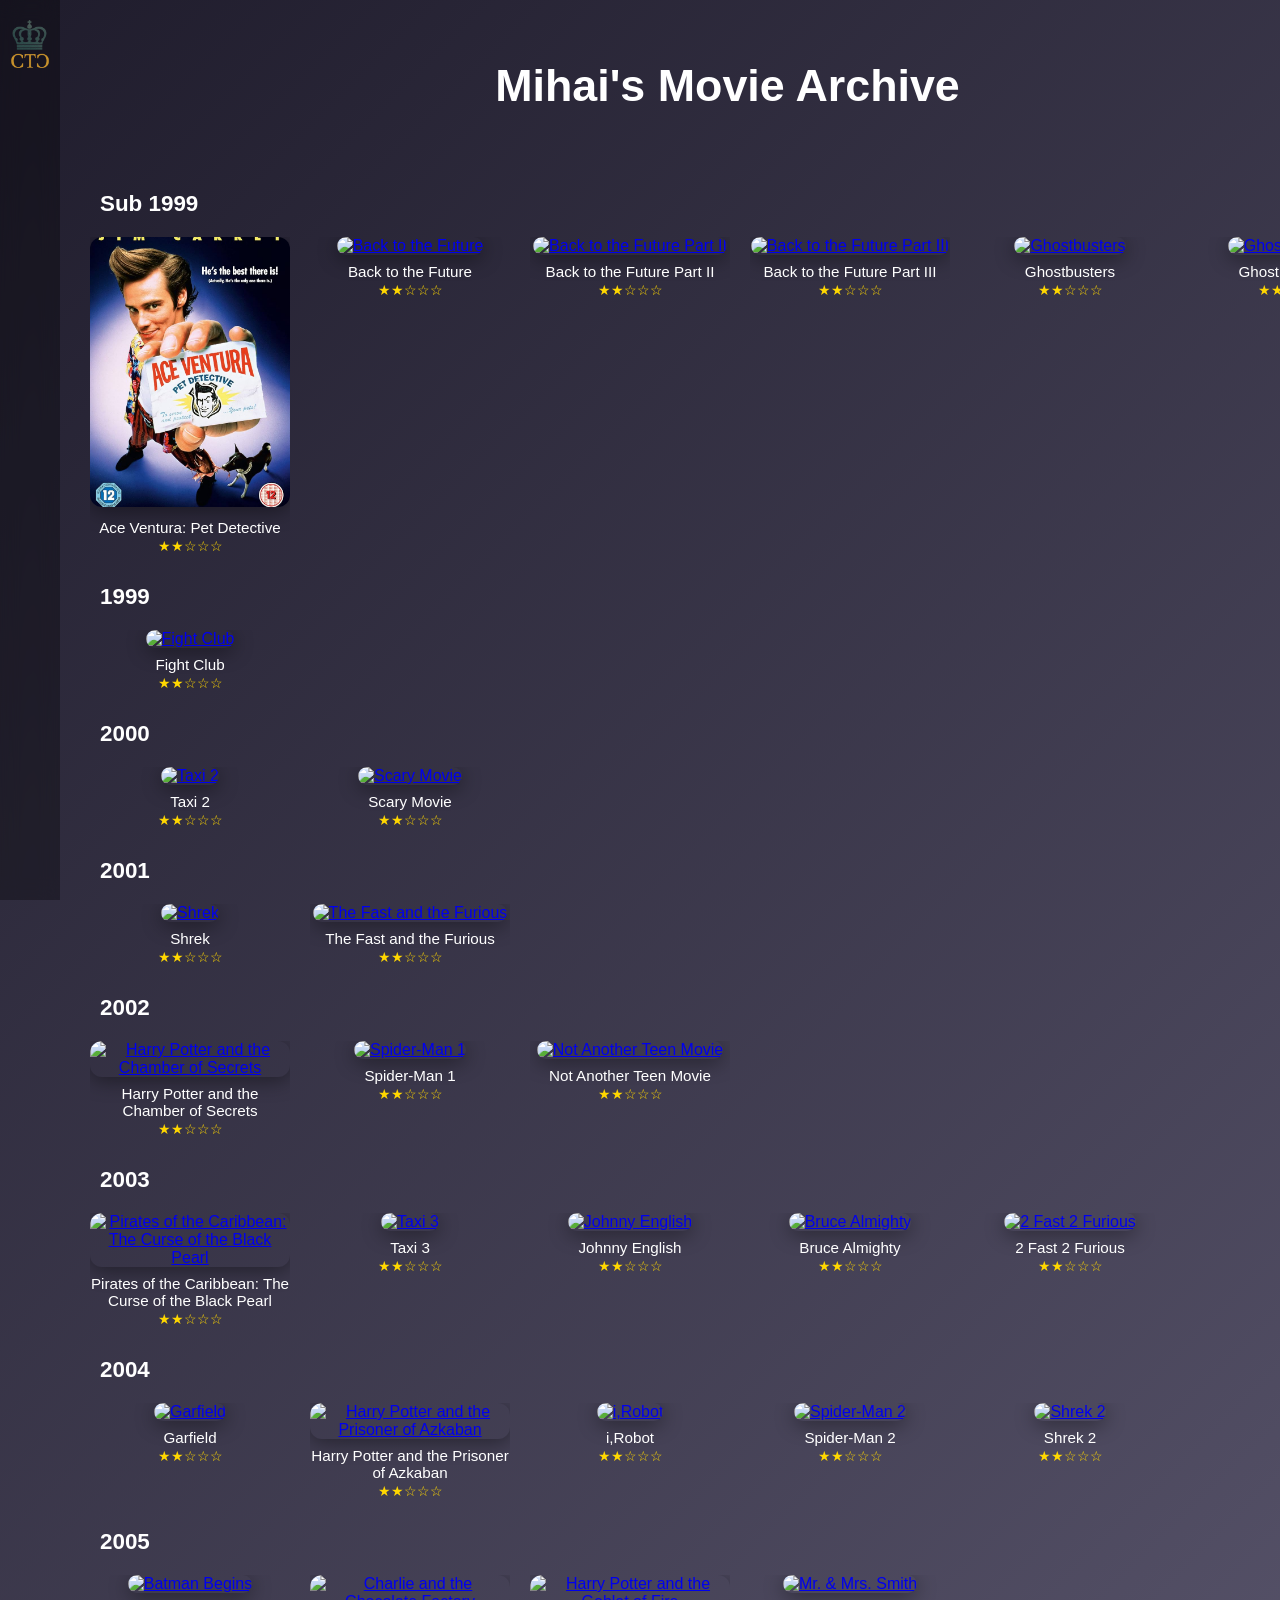
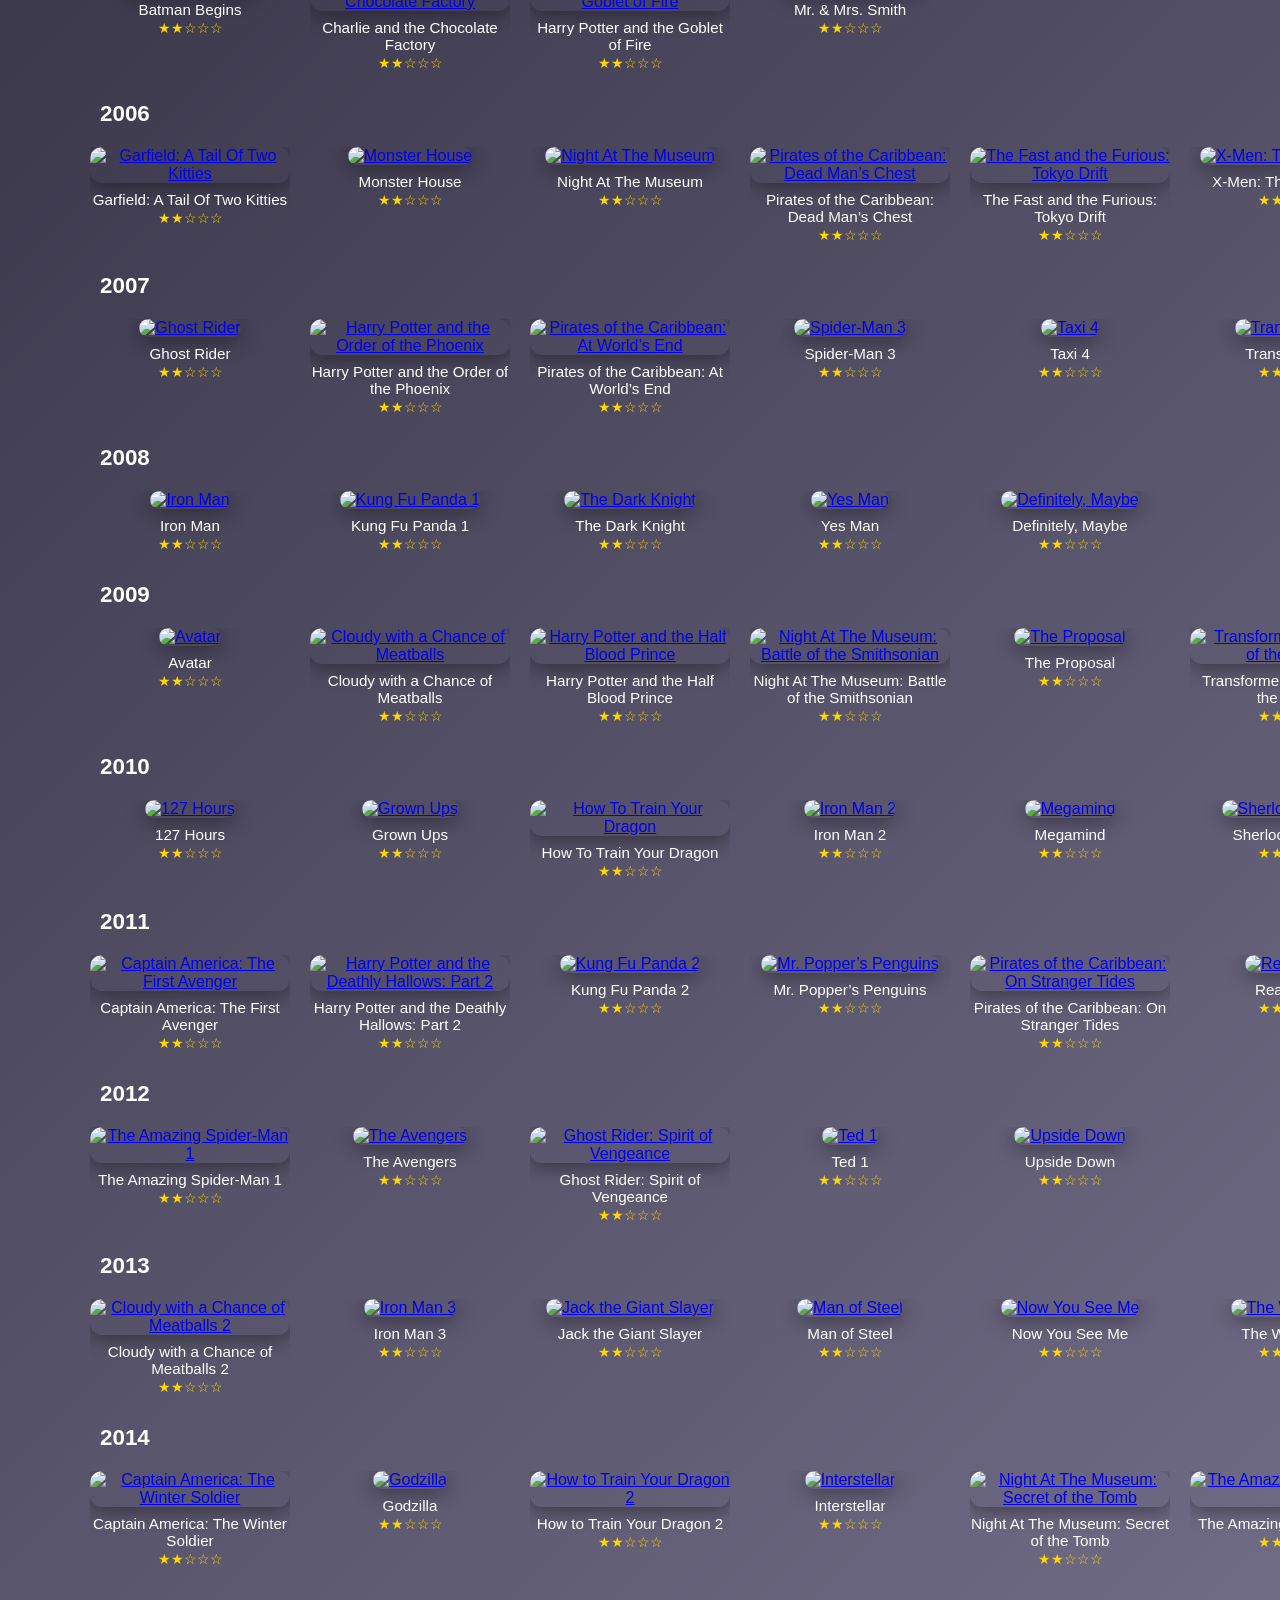
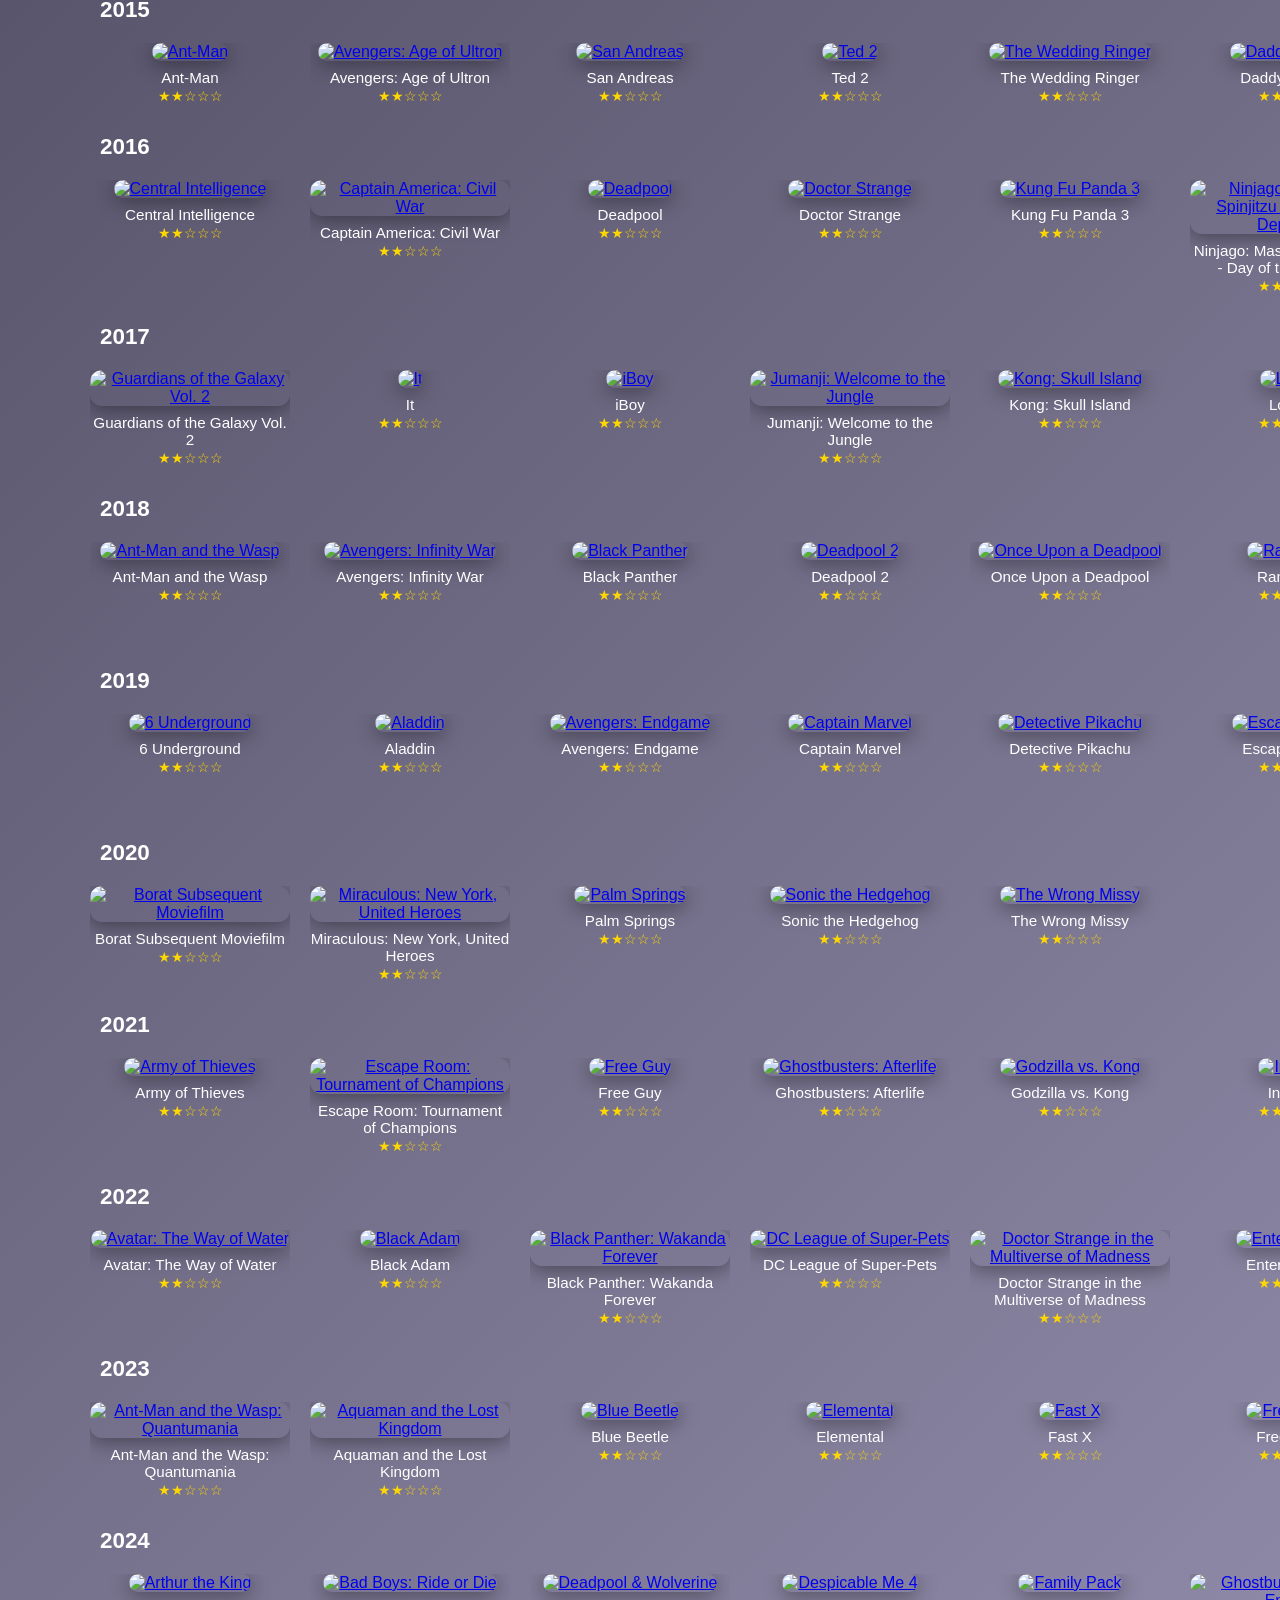
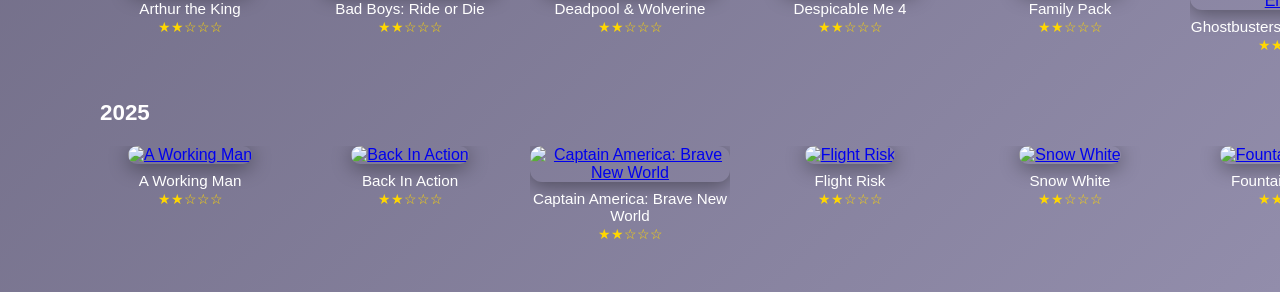
==== commit ea1d890b: "Update index.html" ====
--- a/index.html
+++ b/index.html
@@ -50,8 +50,8 @@
         <h2>Sub 1999</h2>
             <div class="movie-scroll">
                 <div class="movie-card" data-rating="2">
-                    <a href="MOVIES/AceVenturaPetDetective.html">
-                        <img class="poster" src="POSTERS/Ace Ventura Pet Detective.JPG" alt="Ace Ventura: Pet Detective">
+                    <a href="AceVenturaPetDetective.html">
+                        <img class="poster" src="Ace Ventura Pet Detective.JPG" alt="Ace Ventura: Pet Detective">
                     </a>
                     <p class="movie-title">Ace Ventura: Pet Detective</p>
                 </div>
@@ -2276,4 +2276,4 @@
   <!-- Main JS -->
   <script src="index.js"></script>
 </body>
-</html>+</html>
